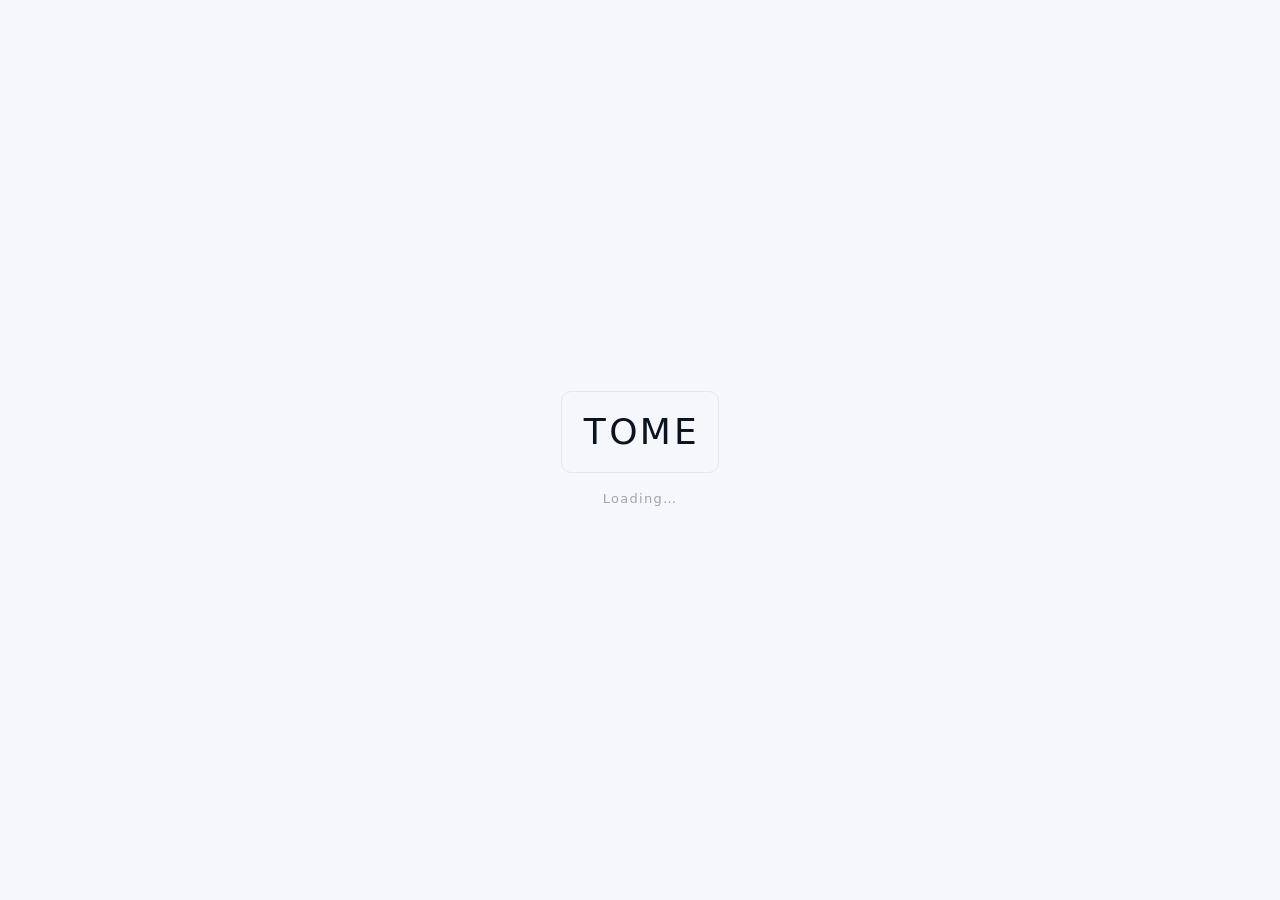
==== index.html @ 524db190 "tome v2.4.1" ====
<!doctype html>
<html lang="en">

<head>
  <meta charset="utf-8" />
  <meta name="viewport" content="width=device-width, initial-scale=1" />
  <title>Tome</title>

  <!-- Markdown parser: converts .md content into HTML -->
  <script src="libs/markdown-it.min.js"></script>

  <!-- Anchor plugin for markdown-it: auto-generates heading IDs for deep linking -->
  <script src="libs/markdownItAnchor.umd.js"></script>

  <!-- PDF generation libraries: html2pdf wraps html2canvas + jsPDF -->
  <script src="libs/html2pdf.bundle.min.js"></script>
  <script src="libs/html2canvas.min.js"></script>

  <!-- Favicon: set from tome.json branding.favicon on load -->
  <link id="favicon" rel="icon">

  <!-- Stylesheet for the app layout, sidebar, document viewer, and PDF export -->
  <link rel="stylesheet" type="text/css" href="styles.css?v=2.3.0">
</head>

<body>
  <!-- Full-screen splash overlay: covers everything until JS dismisses it -->
  <div id="tomeSplash" class="tome-overlay">
    <div class="splash-box">
      <span class="splash-letter cycling" data-target="T">&nbsp;</span>
      <span class="splash-letter cycling" data-target="O">&nbsp;</span>
      <span class="splash-letter cycling" data-target="M">&nbsp;</span>
      <span class="splash-letter cycling" data-target="E">&nbsp;</span>
    </div>
    <div class="tome-tagline">Loading&hellip;</div>
  </div>
  <script>
    // Letter-cycling splash animation — runs immediately before main JS loads
    (function () {
      const chars = "ABCDEFGHIJKLMNOPQRSTUVWXYZ";
      const letters = document.querySelectorAll(".splash-letter");
      const cycleMs = 50;       // Speed of each letter flip
      const stagger = 200;      // Delay between each letter resolving
      const startDelay = 100;   // Brief pause before cycling starts

      letters.forEach((el, i) => {
        const target = el.dataset.target;
        const resolveAt = startDelay + 400 + (i * stagger); // When this letter stops
        const startAt = startDelay;
        let interval;

        // Start cycling through random letters
        setTimeout(() => {
          interval = setInterval(() => {
            el.textContent = chars[Math.floor(Math.random() * chars.length)];
          }, cycleMs);
        }, startAt);

        // Stop cycling and land on the correct letter
        setTimeout(() => {
          clearInterval(interval);
          el.textContent = target;
          el.classList.remove("cycling");
          el.classList.add("resolved");
        }, resolveAt);
      });

      // After all letters resolve, tighten spacing into the final wordmark
      const lastResolve = startDelay + 400 + ((letters.length - 1) * stagger);
      setTimeout(() => {
        document.querySelector(".splash-box").classList.add("merged");
      }, lastResolve + 300);
    })();
  </script>

  <!-- Root layout: two-column grid (sidebar | main content) -->
  <div class="app">

    <!-- ===== SIDEBAR ===== -->
    <aside>

      <!-- Tome wordmark: subtle platform branding at the top of the sidebar -->
      <div class="tome-wordmark tome-nav">Tome</div>

      <!-- Branding: document title and classification label -->
      <div class="brand">
        <strong id="docTitle">Tome</strong>
        <span id="docMeta">Internal Use Only</span>
      </div>

      <!-- Book selector: dropdown populated from books.json, switches between manuals -->
      <div class="book-select">
        <select id="bookPicker"></select>
      </div>

      <!-- Search: filters policies by keyword, results appear below the input -->
      <div class="search">
        <input id="search" type="search" placeholder="Search…" autocomplete="off" />
        <div id="results" class="results"></div>
      </div>

      <!-- Navigation: dynamically built list of H1 groups and H2 policy links -->
      <div class="nav-toolbar">
        <button id="navToggleAll" class="nav-toggle-all" type="button" title="Expand all sections">Expand all</button>
      </div>
      <div id="nav"></div>

      <!-- Sidebar footer: version only -->
      <div class="sidebar-footer">
        <span id="platformVersion"></span>
      </div>
    </aside>

    <!-- ===== MAIN CONTENT AREA ===== -->
    <main>
      <div class="wrap">
        <div class="card">

          <!-- Top bar: hamburger (mobile), breadcrumb -->
          <div class="meta-bar">
            <button id="navHamburger" class="nav-hamburger" type="button" title="Menu">&#9776;</button>
            <div class="meta" id="meta"></div>
          </div>

          <!-- Rendered markdown content for the currently selected policy -->
          <article class="doc" id="view"></article>
        </div>
      </div>
    </main>
  </div>

  <!-- Mobile nav backdrop: shown when sidebar drawer is open -->
  <div id="navBackdrop" class="nav-backdrop" hidden></div>

  <!-- Settings button: fixed top-right with tube extending to screen edge -->
  <button id="settingsBtn" class="settings-btn-fixed" type="button" title="Settings"></button>

  <!-- Back to top button: appears when main content is scrolled down -->
  <button id="backToTop" class="back-to-top" type="button" title="Back to top">&#8679;</button>

  <!-- Settings panel: slides in from the right -->
  <div id="settingsBackdrop" class="settings-backdrop" hidden></div>
  <div id="settingsPanel" class="settings-panel" hidden>

    <!-- Panel header -->
    <div class="settings-header">
      <span class="settings-title">Settings</span>
      <button id="settingsClose" class="settings-close" type="button" title="Close">&times;</button>
    </div>

    <!-- Tabs -->
    <div class="settings-tabs">
      <button class="settings-tab active" data-tab="settings">Settings</button>
      <button class="settings-tab" data-tab="guide">Guide</button>
      <button class="settings-tab" data-tab="about">About</button>
    </div>

    <!-- Tab: Settings -->
    <div class="settings-content" id="tab-settings">
      <div class="settings-group">
        <label class="settings-label">Colour theme</label>
        <select id="themePicker" class="theme-picker" title="Colour theme"></select>
      </div>
      <div class="settings-group" id="brandPickerGroup">
        <label class="settings-label">Export brand</label>
        <select id="brandPicker" class="theme-picker" title="Export brand profile"></select>
      </div>
      <div class="settings-group">
        <label class="settings-label">Export</label>
        <div class="settings-export-btns">
          <button class="settings-action" data-export="policy-pdf">This page &rarr; PDF</button>
          <button class="settings-action" data-export="policy-md">This page &rarr; Markdown</button>
          <button class="settings-action" data-export="manual-pdf">Full manual &rarr; PDF</button>
          <button class="settings-action" data-export="manual-md">Full manual &rarr; Markdown</button>
        </div>
      </div>
    </div>

    <!-- Tab: Guide (accordion) -->
    <div class="settings-content" id="tab-guide" hidden>

      <!-- Authoring -->
      <div class="guide-accordion">
        <button class="guide-toggle" type="button">
          <span class="guide-toggle-title">Authoring for Tome</span>
          <span class="guide-toggle-desc">Document structure, metadata, headings, and markdown</span>
        </button>
        <div class="guide-body" hidden>
          <div class="settings-guide">
            <h4>Document metadata</h4>
            <p>The first non-empty lines before any heading are treated as metadata. Tome looks for:</p>
            <ul>
              <li>The <strong>first line</strong> of text becomes the document title (shown in the sidebar and browser
                tab)</li>
              <li>A line matching <code>VE.#</code> is captured as the document version</li>
            </ul>

            <h4>Heading hierarchy</h4>
            <table>
              <thead>
                <tr>
                  <th>Markdown</th>
                  <th>Tome uses it as</th>
                </tr>
              </thead>
              <tbody>
                <tr>
                  <td><code># Heading 1</code></td>
                  <td>Navigation group (collapsible section header)</td>
                </tr>
                <tr>
                  <td><code>## Heading 2</code></td>
                  <td>Page &mdash; each H2 becomes a separately viewable page</td>
                </tr>
                <tr>
                  <td><code>### &ndash; #####</code></td>
                  <td>In-page headings (auto-generates a table of contents)</td>
                </tr>
              </tbody>
            </table>

            <h4>Supported content</h4>
            <ul>
              <li>All standard Markdown: tables, code blocks, images, links, lists, blockquotes</li>
              <li>HTML passthrough is enabled &mdash; you can embed raw HTML if needed</li>
              <li>Deep links use the URL hash: <code>#section-heading-page-title</code></li>
            </ul>
          </div>
        </div>
      </div>

      <!-- Branding -->
      <div class="guide-accordion">
        <button class="guide-toggle" type="button">
          <span class="guide-toggle-title">Branding</span>
          <span class="guide-toggle-desc">Customise the title, favicon, splash screen, and PDF letterhead</span>
        </button>
        <div class="guide-body" hidden>
          <div class="settings-guide">
            <p>All branding is configured through <code>tome.json</code>. No source code changes are needed.</p>

            <h4>Sidebar &amp; browser tab</h4>
            <table>
              <thead>
                <tr>
                  <th>Key</th>
                  <th>What it controls</th>
                </tr>
              </thead>
              <tbody>
                <tr>
                  <td><code>branding.defaultTitle</code></td>
                  <td>The title shown in the sidebar and browser tab before a book loads (or as a fallback if the
                    markdown has no title)</td>
                </tr>
                <tr>
                  <td><code>branding.classification</code></td>
                  <td>The label beneath the title, e.g. &ldquo;Internal Use Only&rdquo; or &ldquo;Confidential&rdquo;
                  </td>
                </tr>
                <tr>
                  <td><code>branding.favicon</code></td>
                  <td>Path to the browser tab icon (SVG, PNG, or ICO)</td>
                </tr>
              </tbody>
            </table>

            <h4>Splash screen</h4>
            <p>On load, Tome shows a full-screen splash with the &ldquo;TOME&rdquo; wordmark. Control how long it stays
              visible:</p>
            <table>
              <thead>
                <tr>
                  <th>Key</th>
                  <th>What it controls</th>
                </tr>
              </thead>
              <tbody>
                <tr>
                  <td><code>splash.minDurationMs</code></td>
                  <td>Minimum splash duration in milliseconds (default: 2000)</td>
                </tr>
              </tbody>
            </table>
            <p>The splash always waits for the book manifest to load. If loading takes longer than the minimum, the
              splash stays until loading completes.</p>

            <h4>PDF letterhead</h4>
            <p>PDF export branding is configured through brand profiles in <code>export-branding/</code>. See the
              <strong>Export Branding</strong> section for details.
            </p>
            <p>For backwards compatibility, <code>tome.json</code> still supports <code>pdf.logo</code> and
              <code>pdf.footer</code> as a fallback when no brand profiles are configured.
            </p>

            <h4>Example</h4>
            <pre>{
  "branding": {
    "defaultTitle": "Company Handbook",
    "classification": "Internal Use Only",
    "favicon": "brand-icon.svg"
  },
  "pdf": {
    "logo": "company-logo.png",
    "footer": [
      "example.com | hello@example.com | 01onal 123 456",
      "Example Ltd, 1 High Street, London, EC1A 1BB",
      "Registered in England 12345678"
    ]
  },
  "splash": {
    "minDurationMs": 2500
  }
}</pre>
          </div>
        </div>
      </div>

      <!-- Media & Images -->
      <div class="guide-accordion">
        <button class="guide-toggle" type="button">
          <span class="guide-toggle-title">Media &amp; Images</span>
          <span class="guide-toggle-desc">How to organise and reference images in your books</span>
        </button>
        <div class="guide-body" hidden>
          <div class="settings-guide">
            <p>Tome automatically resolves image paths relative to the book&rsquo;s directory. Keep images alongside
              your markdown files.</p>

            <h4>Recommended structure</h4>
            <pre>Books/
  my-manual/
    manual.md
    diagram.png
    screenshot.png
  another-book/
    guide.md
    photo.jpg</pre>

            <h4>Referencing images</h4>
            <p>Just use the filename &mdash; no path prefix needed:</p>
            <pre>![My diagram](diagram.png)</pre>
            <p>Tome detects that the book lives at <code>Books/my-manual/manual.md</code> and resolves the image to
              <code>Books/my-manual/diagram.png</code>.
            </p>

            <h4>How it works</h4>
            <ul>
              <li>Image <code>src</code> and link <code>href</code> attributes are resolved after rendering</li>
              <li>Only relative paths are affected &mdash; absolute URLs, data URIs, and hash links are untouched</li>
              <li>This applies to the viewer, PDF export, and full-manual export</li>
            </ul>

            <h4>Books in the root directory</h4>
            <p>If a book file sits directly in the root (not in a subfolder), image paths are not modified. Place images
              alongside <code>index.html</code> in that case.</p>
          </div>
        </div>
      </div>

      <!-- Configuration -->
      <div class="guide-accordion">
        <button class="guide-toggle" type="button">
          <span class="guide-toggle-title">Configuration</span>
          <span class="guide-toggle-desc">books.json, tome.json, and platform settings</span>
        </button>
        <div class="guide-body" hidden>
          <div class="settings-guide">
            <h4>books.json</h4>
            <p>Lists the available books. The first entry is loaded by default.</p>
            <pre>[
  { "file": "Books/manual/manual.md", "title": "My Manual" },
  { "file": "Books/qms/qms.md",      "title": "Quality System" }
]</pre>

            <h4>tome.json</h4>
            <p>Controls platform branding and behaviour. All fields are optional.</p>
            <pre>{
  "branding": {
    "defaultTitle": "My Documentation",
    "classification": "Internal Use Only",
    "favicon": "my-icon.svg"
  },
  "pdf": {
    "logo": "logo.png",
    "footer": ["Line 1", "Line 2", "Line 3"]
  },
  "splash": {
    "minDurationMs": 2000
  }
}</pre>
            <table>
              <thead>
                <tr>
                  <th>Key</th>
                  <th>Purpose</th>
                </tr>
              </thead>
              <tbody>
                <tr>
                  <td><code>branding.defaultTitle</code></td>
                  <td>Fallback title if the markdown has none</td>
                </tr>
                <tr>
                  <td><code>branding.classification</code></td>
                  <td>Label shown below the title</td>
                </tr>
                <tr>
                  <td><code>branding.favicon</code></td>
                  <td>Path to the browser tab icon</td>
                </tr>
                <tr>
                  <td><code>pdf.logo</code></td>
                  <td>Fallback letterhead image (used when no brand profiles exist)</td>
                </tr>
                <tr>
                  <td><code>pdf.footer</code></td>
                  <td>Fallback footer text (used when no brand profiles exist)</td>
                </tr>
                <tr>
                  <td><code>splash.minDurationMs</code></td>
                  <td>Minimum splash screen duration in milliseconds</td>
                </tr>
              </tbody>
            </table>
          </div>
        </div>
      </div>

      <!-- PDF Export -->
      <div class="guide-accordion">
        <button class="guide-toggle" type="button">
          <span class="guide-toggle-title">PDF Export</span>
          <span class="guide-toggle-desc">How exports work, letterhead, and footer configuration</span>
        </button>
        <div class="guide-body" hidden>
          <div class="settings-guide">
            <h4>Single page export</h4>
            <p>Exports the currently viewed page as a PDF at 2&times; resolution with letterhead and footer.</p>

            <h4>Full manual export</h4>
            <p>Stitches every page into a single PDF with a cover page. A progress indicator shows pages processed.</p>

            <h4>Markdown export</h4>
            <p>Downloads the raw <code>.md</code> source &mdash; either the current page&rsquo;s markdown or the entire
              book file.</p>
          </div>
        </div>
      </div>

      <!-- Export Branding -->
      <div class="guide-accordion">
        <button class="guide-toggle" type="button">
          <span class="guide-toggle-title">Export Branding</span>
          <span class="guide-toggle-desc">Brand profiles for PDF exports: logos, footers, page sizes</span>
        </button>
        <div class="guide-body" hidden>
          <div class="settings-guide">
            <p>PDF exports use brand profiles stored in <code>export-branding/</code>. Each brand has its own directory
              with a configuration file and media assets.</p>

            <h4>Directory structure</h4>
            <pre>export-branding/
  brands.json
  default/
    brand.json
    media/
      letterhead_logo.png
  client-a/
    brand.json
    media/
      logo.png
      watermark.png</pre>

            <h4>brands.json</h4>
            <p>An array of brand directory names. The first entry is the default.</p>
            <pre>["default", "client-a"]</pre>

            <h4>brand.json</h4>
            <p>Each brand&rsquo;s configuration file. All fields are optional and fall back to sensible defaults.</p>
            <pre>{
  "label": "Client A Branded",
  "pageSize": "a4",
  "orientation": "portrait",
  "margins": {
    "top": 20, "right": 10,
    "bottom": 15, "left": 10
  },
  "header": {
    "logo": "media/logo.png",
    "logoWidth": 40,
    "logoAspect": 4.04,
    "x": 15, "y": 8
  },
  "footer": {
    "lines": [
      "Client A Corp",
      "123 Main Street",
      "Confidential"
    ],
    "fontSize": 9,
    "color": 80
  },
  "coverPage": true,
  "coverTitle": "Operations Manual"
}</pre>

            <table>
              <thead>
                <tr>
                  <th>Key</th>
                  <th>Purpose</th>
                </tr>
              </thead>
              <tbody>
                <tr>
                  <td><code>label</code></td>
                  <td>Display name in the brand picker dropdown</td>
                </tr>
                <tr>
                  <td><code>pageSize</code></td>
                  <td>PDF page size: <code>a4</code>, <code>letter</code>, or <code>legal</code></td>
                </tr>
                <tr>
                  <td><code>orientation</code></td>
                  <td><code>portrait</code> or <code>landscape</code></td>
                </tr>
                <tr>
                  <td><code>margins</code></td>
                  <td>Page margins in mm (top, right, bottom, left)</td>
                </tr>
                <tr>
                  <td><code>header.logo</code></td>
                  <td>Path to logo image, relative to the brand directory</td>
                </tr>
                <tr>
                  <td><code>header.logoWidth</code></td>
                  <td>Logo width in mm (default: 40)</td>
                </tr>
                <tr>
                  <td><code>header.logoAspect</code></td>
                  <td>Logo width-to-height ratio (default: 4.04)</td>
                </tr>
                <tr>
                  <td><code>header.x</code> / <code>header.y</code></td>
                  <td>Logo position in mm from the top-left corner</td>
                </tr>
                <tr>
                  <td><code>footer.lines</code></td>
                  <td>Array of up to 3 strings, centred at the bottom of each page</td>
                </tr>
                <tr>
                  <td><code>footer.fontSize</code></td>
                  <td>Footer text size in points (default: 9)</td>
                </tr>
                <tr>
                  <td><code>footer.color</code></td>
                  <td>Footer text colour as a greyscale value 0&ndash;255 (default: 80)</td>
                </tr>
                <tr>
                  <td><code>coverPage</code></td>
                  <td>Whether to include a cover page in full-manual export (default: true)</td>
                </tr>
                <tr>
                  <td><code>coverTitle</code></td>
                  <td>Override the cover page title (defaults to the document title)</td>
                </tr>
              </tbody>
            </table>

            <h4>Multiple brands</h4>
            <p>When two or more brands are defined in <code>brands.json</code>, a dropdown appears in the Settings
              &rarr; Export section. Select a brand before exporting to apply its letterhead, footer, and page settings.
            </p>

            <h4>Fallback</h4>
            <p>If <code>export-branding/brands.json</code> is missing or fails to load, Tome falls back to the PDF
              settings in <code>tome.json</code> (the <code>pdf.logo</code> and <code>pdf.footer</code> keys).</p>
          </div>
        </div>
      </div>

      <!-- Keyboard Shortcuts -->
      <div class="guide-accordion">
        <button class="guide-toggle" type="button">
          <span class="guide-toggle-title">Keyboard Shortcuts</span>
          <span class="guide-toggle-desc">Navigation and search shortcuts</span>
        </button>
        <div class="guide-body" hidden>
          <div class="settings-guide">
            <table>
              <thead>
                <tr>
                  <th>Key</th>
                  <th>Action</th>
                </tr>
              </thead>
              <tbody>
                <tr>
                  <td><code>/</code></td>
                  <td>Focus the search box</td>
                </tr>
                <tr>
                  <td><code>n</code></td>
                  <td>Go to the next page</td>
                </tr>
                <tr>
                  <td><code>p</code></td>
                  <td>Go to the previous page</td>
                </tr>
                <tr>
                  <td><code>Escape</code></td>
                  <td>Clear search / close settings panel</td>
                </tr>
              </tbody>
            </table>
          </div>
        </div>
      </div>

    </div>

    <!-- Tab: About -->
    <div class="settings-content" id="tab-about" hidden>
      <div class="settings-about">
        <div class="tome-wordmark" style="font-size:28px; margin-bottom:12px;">Tome</div>
        <table class="settings-about-table">
          <tbody>
            <tr>
              <td>Tome</td>
              <td id="aboutPlatformVersion"></td>
            </tr>
            <tr>
              <td>markdown-it</td>
              <td id="aboutMarkdownIt"></td>
            </tr>
            <tr>
              <td>markdown-it-anchor</td>
              <td id="aboutMarkdownItAnchor"></td>
            </tr>
            <tr>
              <td>html2pdf.js</td>
              <td id="aboutHtml2pdf"></td>
            </tr>
            <tr>
              <td>html2canvas</td>
              <td id="aboutHtml2canvas"></td>
            </tr>
          </tbody>
        </table>
        <button id="changelogBtn" class="changelog-btn" type="button">View changelog</button>
        <div class="settings-copyright">&copy; 2026 Jason Mcdill. All rights reserved.</div>
        <div class="settings-proprietary">Proprietary software. Unauthorised use, copying, or distribution is
          prohibited.</div>
      </div>

      <!-- Changelog sub-view (hidden by default, replaces about content) -->
      <div id="changelogView" class="changelog-view" hidden>
        <button id="changelogBack" class="changelog-back" type="button">&larr; Back</button>
        <div class="changelog-content">
          <h3>Changelog</h3>

          <h4>v2.4.1</h4>
          <ul>
            <li>Fixed issue with relative path resolution for images and links</li>
            <li>Moved books.json manifest to <code>TOME books/directory/</code></li>
            <li>Dan was to blame</li>
          </ul>

          <h4>v2.4.0</h4>
          <ul>
            <li>Migrated Tome to its own dedicated GitHub repository (<code>tome.md</code>)</li>
            <li>Flattened project structure: removed nested <code>TOME md/</code> directory so all files live at the
              repository root</li>
            <li>Updated version check URL to point to the new canonical location at
              <code>super-gill.github.io/tome.md/</code>
            </li>
          </ul>

          <h4>v2.3.0</h4>
          <ul>
            <li>Export branding profiles: PDF exports now use pluggable brand configurations stored in
              <code>export-branding/</code>
            </li>
            <li>Each brand has its own directory with a <code>brand.json</code> config and a <code>media/</code> folder
              for logos and assets</li>
            <li>Brand profiles control page size, orientation, margins, header logo, footer text, cover page, and cover
              title</li>
            <li>When multiple brands are configured, a dropdown appears in Settings &rarr; Export to select the active
              brand</li>
            <li>Falls back to <code>tome.json</code> PDF settings when no brand profiles are present (backwards
              compatible)</li>
            <li>Added Export Branding section to the Guide tab with full configuration reference</li>
          </ul>

          <h4>v2.2.0</h4>
          <ul>
            <li>Automatic update check: on load, Tome fetches <code>version.json</code> from the canonical published URL
              and compares it to the running version</li>
            <li>If a newer version is available, a dismissible banner appears at the bottom of the screen showing the
              current and latest versions</li>
            <li>Update check is non-blocking and fails silently &mdash; no impact on offline or air-gapped deployments
            </li>
            <li>Added <code>version.json</code> to the platform project for deployed instances to check against</li>
          </ul>

          <h4>v2.1.0</h4>
          <ul>
            <li>Settings button redesigned as a fixed pill-shaped tab in the top-right corner, rotated 90&deg; so the
              tube extends off the top edge of the screen &mdash; always visible while scrolling</li>
            <li>Settings button uses theme heading colour as background for contrast across all themes</li>
            <li>Gear icon rendered via CSS pseudo-element with counter-rotation to stay upright</li>
            <li>Code blocks (<code>pre</code>) now use theme tokens (<code>--bg</code>, <code>--text</code>,
              <code>--border</code>) instead of hardcoded colours
            </li>
            <li>Inline code now uses theme tokens (<code>--h1bg</code>, <code>--border</code>) instead of hardcoded
              colours</li>
            <li>Blockquote background switched from hardcoded colour to <code>--h1bg</code> theme token</li>
            <li>Added <code>.doc blockquote</code> base style: left border in heading colour, tinted background, rounded
              right corners</li>
            <li>Added <code>.doc ol</code> base style to match existing <code>ul</code> margin and spacing</li>
            <li>Fixed indentation for tables and ordered lists: uses <code>margin-left</code> instead of
              <code>padding-left</code> to preserve borders and number gutters
            </li>
            <li>Fixed indentation for code blocks (<code>pre</code>): <code>margin-left</code> override so
              <code>padding: 12px</code> no longer silently cancels the indent
            </li>
            <li>Fixed indentation for horizontal rules (<code>hr</code>): switched to <code>margin-left</code> since
              padding has no effect on void elements</li>
            <li>Fixed indentation for blockquotes: uses <code>margin-left</code> to shift the entire element (including
              left border) to the indent position</li>
          </ul>

          <h4>v2.0.0</h4>
          <ul>
            <li>Named the platform <strong>Tome</strong> with branded splash screen, wordmark, and loading overlay</li>
            <li>Settings panel (slide-out) with three tabs: Settings, Guide, About</li>
            <li>Guide tab with accordion-style expandable sections: Authoring, Branding, Media &amp; Images,
              Configuration, PDF Export, Keyboard Shortcuts</li>
            <li>About page showing platform and library versions, copyright, and proprietary notice</li>
            <li>Changelog accessible from About tab via &ldquo;View changelog&rdquo; button</li>
            <li>Colour themes: Dark, Light, Midnight, Ember, Forest, Sand, plus System auto-detect</li>
            <li>Theme picker dropdown with <code>data-tone</code> system for clean light/dark CSS overrides</li>
            <li>Export options (PDF and Markdown) for single page or full manual, accessible from settings</li>
            <li>PDF export progress overlay with live page counter</li>
            <li>Mobile responsive: hamburger menu with slide-out nav drawer (replaces 50/50 split)</li>
            <li>Collapsible nav sections with expand/collapse all toggle, collapsed by default</li>
            <li>Back to top button on scroll</li>
            <li>Keyboard navigation: <code>/</code> to search, <code>n</code>/<code>p</code> to move between pages</li>
            <li>In-page table of contents auto-generated from H3/H4/H5 headings</li>
            <li>Copy link icon on page headings for deep-linking</li>
            <li>Broken hash fallback with branded message</li>
            <li><code>tome.json</code> configuration file for branding, PDF settings, favicon, and splash duration</li>
            <li>Self-hosted libraries (markdown-it, markdown-it-anchor, html2pdf, html2canvas) &mdash; no CDN dependency
            </li>
            <li>Automatic image path resolution relative to book directory &mdash; images live alongside their markdown
              files</li>
            <li>Restructured Books directory: each book in its own subfolder with co-located images</li>
            <li>Print stylesheet hides all chrome, prints document content only</li>
            <li>Cache-busting via version query strings on JS and CSS</li>
            <li>Removed all Digital Origin branding from platform code &mdash; all branding now configurable via
              <code>tome.json</code>
            </li>
            <li>Genericised all user-facing language from &ldquo;policy&rdquo; to &ldquo;page&rdquo;</li>
            <li>Copyright and proprietary software notice (Jason Mcdill)</li>
            <li>Settings button moved to meta bar (top-right) for spatial proximity to panel</li>
            <li>Default book loaded from first entry in <code>books.json</code> rather than hardcoded filename</li>
          </ul>

          <h4>v1.4.0</h4>
          <ul>
            <li>Multi-book support: <code>books.json</code> manifest with dropdown book picker</li>
            <li>Dynamic book loading &mdash; first entry in manifest is the default</li>
            <li>Sidebar branding updates dynamically from loaded book metadata</li>
            <li>Platform versioning system introduced</li>
          </ul>

          <h4>v1.3.1</h4>
          <ul>
            <li>Rewrote PDF export engine using jsPDF bootstrap approach</li>
            <li>H2 title retained in single-page PDF exports</li>
            <li>Fixed canvas rendering issues in full-manual export</li>
          </ul>

          <h4>v1.3.0</h4>
          <ul>
            <li>Full-manual PDF export: all pages stitched into a single branded document</li>
            <li>Canvas-slicing approach for accurate A4 page breaks</li>
            <li>Letterhead header and footer stamped on every PDF page</li>
            <li>SVG favicon support</li>
          </ul>

          <h4>v1.2.0</h4>
          <ul>
            <li>Single-page PDF export with branded letterhead</li>
            <li>Collision-proof heading IDs (H1+H2 composite slugs)</li>
            <li>Meta bar with breadcrumb navigation</li>
          </ul>

          <h4>v1.1.0</h4>
          <ul>
            <li>Separated code into three files: <code>index.html</code>, <code>index.js</code>, <code>styles.css</code>
            </li>
            <li>Dynamic document metadata extraction (title, version from markdown)</li>
            <li>Indent system for nested content rendering</li>
            <li>CSS custom properties for theming groundwork</li>
          </ul>

          <h4>v1.0.0</h4>
          <ul>
            <li>Initial release: single-file application</li>
            <li>Markdown rendering via markdown-it with anchor plugin</li>
            <li>Sidebar navigation built from H1/H2 heading structure</li>
            <li>Hash-based routing for deep-linking to individual pages</li>
            <li>Full-text search with highlighted results</li>
            <li>Dark theme by default with system light preference support</li>
          </ul>
        </div>
      </div>
    </div>
  </div>

  <!-- Export progress overlay: shown during PDF generation -->
  <div id="exportProgress" class="export-progress" hidden>
    <div class="export-progress-inner">
      <div class="tome-wordmark">Tome</div>
      <div id="exportProgressText" class="export-progress-text">Exporting&hellip;</div>
    </div>
  </div>
</body>

<!-- Application logic: markdown parsing, navigation, search, PDF export -->
<script src="index.js?v=2.3.0"></script>

</html>
---- styles.css ----
/* ==========================================================================
   CSS CUSTOM PROPERTIES (DESIGN TOKENS)
   Default dark theme; additional themes applied via data-theme attribute.
   System preference (light/dark) honoured when no explicit theme is set.
   ========================================================================== */

/* --- Layout tokens (shared across all themes) --- */
:root {
    --radius: 14px;
    --sidebar: 340px;
    --maxw: 980px;
}

/* --- Dark (default) --- */
:root {
    --bg: #0b0f14;
    --panel: #0f1621;
    --text: #e6edf3;
    --muted: #9fb0c0;
    --border: #223043;
    --link: #7dd3fc;
    --heading: #7dd3fc;
    --shadow: 0 10px 25px rgba(0, 0, 0, 0.35);
    --h1bg: rgba(125, 211, 252, 0.08);
    --mark: rgba(255, 217, 102, 0.35);
}

/* --- Light — via system preference (when no explicit theme is set) --- */
@media (prefers-color-scheme: light) {
    :root:not([data-tone]) {
        --bg: #f5f7fb;
        --panel: #ffffff;
        --text: #0b1220;
        --muted: #475569;
        --border: #e2e8f0;
        --link: #0369a1;
        --heading: #0369a1;
        --shadow: 0 10px 25px rgba(2, 6, 23, 0.10);
        --h1bg: rgba(2, 132, 199, 0.07);
        --mark: rgba(255, 217, 102, 0.55);
    }
}

/* --- Light — explicit selection via theme picker --- */
:root[data-theme="light"] {
    --bg: #f5f7fb;
    --panel: #ffffff;
    --text: #0b1220;
    --muted: #475569;
    --border: #e2e8f0;
    --link: #0369a1;
    --heading: #0369a1;
    --shadow: 0 10px 25px rgba(2, 6, 23, 0.10);
    --h1bg: rgba(2, 132, 199, 0.07);
    --mark: rgba(255, 217, 102, 0.55);
}

/* --- Midnight — deep navy with teal accents --- */
:root[data-theme="midnight"] {
    --bg: #0a0e1a;
    --panel: #111827;
    --text: #e0e7ef;
    --muted: #8b9ec2;
    --border: #1e2d4a;
    --link: #67e8f9;
    --heading: #67e8f9;
    --shadow: 0 10px 25px rgba(0, 0, 0, 0.45);
    --h1bg: rgba(103, 232, 249, 0.08);
    --mark: rgba(103, 232, 249, 0.25);
}

/* --- Ember — warm dark with amber accents --- */
:root[data-theme="ember"] {
    --bg: #141010;
    --panel: #1c1614;
    --text: #f0e6df;
    --muted: #b8a08a;
    --border: #3a2a20;
    --link: #f59e0b;
    --heading: #f59e0b;
    --shadow: 0 10px 25px rgba(0, 0, 0, 0.40);
    --h1bg: rgba(245, 158, 11, 0.08);
    --mark: rgba(245, 158, 11, 0.25);
}

/* --- Forest — dark green with green accents --- */
:root[data-theme="forest"] {
    --bg: #0b120e;
    --panel: #111c15;
    --text: #dce8e0;
    --muted: #88a894;
    --border: #1e3327;
    --link: #4ade80;
    --heading: #4ade80;
    --shadow: 0 10px 25px rgba(0, 0, 0, 0.40);
    --h1bg: rgba(74, 222, 128, 0.08);
    --mark: rgba(74, 222, 128, 0.25);
}

/* --- Sand — warm light with earthy tones --- */
:root[data-theme="sand"] {
    --bg: #f7f3ee;
    --panel: #fffdf9;
    --text: #2c2418;
    --muted: #7a6e5d;
    --border: #e0d5c5;
    --link: #a16207;
    --heading: #a16207;
    --shadow: 0 10px 25px rgba(44, 36, 24, 0.10);
    --h1bg: rgba(161, 98, 7, 0.07);
    --mark: rgba(255, 217, 102, 0.45);
}

/* ==========================================================================
   BASE / RESET
   ========================================================================== */

html,
body {
    height: 100%;
}

body {
    margin: 0;
    background: var(--bg);
    color: var(--text);
    font: 14.5px/1.55 system-ui, -apple-system, Segoe UI, Roboto, Ubuntu, Cantarell, Noto Sans, Arial, sans-serif;
}

/* ==========================================================================
   APP LAYOUT
   Two-column grid: fixed-width sidebar | fluid main content.
   On small screens collapses to single column (see responsive section).
   ========================================================================== */

.app {
    height: 100%;
    display: grid;
    grid-template-columns: var(--sidebar) 1fr;
}

/* Sidebar: scrollable, subtle background tint */
aside {
    border-right: 1px solid var(--border);
    background: rgba(255, 255, 255, 0.02);
    overflow: auto;
    padding: 14px 10px;
}

/* Main content pane: independently scrollable */
main {
    overflow: auto;
}

/* Centres content within main, with max-width constraint */
.wrap {
    max-width: var(--maxw);
    margin: 18px auto;
    padding: 0 18px 40px;
}

/* ==========================================================================
   CARD
   The main content panel that holds the rendered policy.
   ========================================================================== */

.card {
    background: var(--panel);
    border: 1px solid var(--border);
    border-radius: var(--radius);
    box-shadow: var(--shadow);
    padding: 18px 18px 30px;
}

/* ==========================================================================
   META BAR
   Top bar inside the card: breadcrumb on the left, export buttons on the right.
   ========================================================================== */

.meta {
    color: var(--muted);
    font-size: 12px;
    margin: 0 0 8px;
}

.meta-bar {
    display: flex;
    align-items: center;
    justify-content: space-between;
    gap: 10px;
    margin: 0 0 8px;
}

/* ==========================================================================
   PDF EXPORT STYLES
   Applied to the off-screen staging container when generating PDFs.
   Forces a white background with print-friendly typography and pagination.
   ========================================================================== */

.pdf-export {
    background: #fff;
    color: #000;
    padding: 22px 24px;
    font: 12px/1.45 system-ui, -apple-system, Segoe UI, Roboto, Ubuntu, Cantarell, Noto Sans, Arial, sans-serif;
}

.pdf-export a {
    color: #0645ad;
    text-decoration: underline;
    word-break: break-word;
}

.pdf-export h1, .pdf-export h2, .pdf-export h3 {
    margin-top: 18px;
    margin-bottom: 8px;
}

.pdf-export p { margin: 0 0 10px; }
.pdf-export ul, .pdf-export ol { margin: 0 0 10px 20px; }
.pdf-export li { margin: 0 0 4px; }

/* PDF header block (title + subtitle at top of export) */
.pdf-export .pdf-header {
    border-bottom: 1px solid #ddd;
    padding-bottom: 10px;
    margin-bottom: 14px;
}

.pdf-export .pdf-title {
    font-size: 16px;
    font-weight: 800;
    margin: 0 0 4px;
}

.pdf-export .pdf-subtitle {
    font-size: 12px;
    margin: 0;
    color: #444;
}

/* Prevent headings from being stranded at the bottom of a page */
.pdf-export h1,
.pdf-export h2,
.pdf-export h3,
.pdf-export h4,
.pdf-export h5 {
    color: #000;
    break-after: avoid-page;
    page-break-after: avoid;
}

/* Keep the first paragraph/list after a heading on the same page */
.pdf-export h2 + p,
.pdf-export h3 + p,
.pdf-export h4 + p,
.pdf-export h2 + ul,
.pdf-export h3 + ul,
.pdf-export h4 + ul,
.pdf-export h2 + ol,
.pdf-export h3 + ol,
.pdf-export h4 + ol {
    break-before: avoid-page;
    page-break-before: avoid;
}

/* Prevent content blocks from being split across pages */
.pdf-export p,
.pdf-export li,
.pdf-export blockquote,
.pdf-export pre,
.pdf-export code,
.pdf-export table,
.pdf-export img,
.pdf-export figure {
    break-inside: avoid;
    page-break-inside: avoid;
}

.pdf-export img {
    max-width: 100%;
    height: auto;
}

.pdf-export table {
    border-collapse: collapse;
    width: 100%;
}

/* Repeat table headers on each page */
.pdf-export thead { display: table-header-group; }
.pdf-export tfoot { display: table-footer-group; }

.pdf-export th,
.pdf-export td {
    border: 1px solid #ddd;
    padding: 6px 8px;
    vertical-align: top;
}

.pdf-export pre,
.pdf-export code {
    background: #f6f8fa;
    border: 1px solid #e5e7eb;
}

/* ==========================================================================
   SIDEBAR: BRAND
   Document title and classification label at the top of the sidebar.
   ========================================================================== */

.brand {
    padding: 6px 10px 10px;
    border-bottom: 1px solid var(--border);
    margin-bottom: 10px;
}

.brand strong {
    display: block;
    font-size: 14px;
}

.brand span {
    color: var(--muted);
    font-size: 12px;
}

/* ==========================================================================
   SIDEBAR: BOOK SELECTOR
   Dropdown to switch between different .md manuals (e.g. manual.md, qms.md).
   ========================================================================== */

.book-select {
    padding: 10px;
    border-bottom: 1px solid var(--border);
    margin: 0 0 0;
}

.book-select select {
    width: 100%;
    box-sizing: border-box;
    padding: 9px 10px;
    border-radius: 12px;
    border: 1px solid var(--border);
    background: rgba(255, 255, 255, 0.03);
    color: var(--text);
    outline: none;
    font-size: 13px;
    cursor: pointer;
    /* Remove native dropdown arrow and replace with custom SVG chevron */
    appearance: none;
    -webkit-appearance: none;
    background-image: url("data:image/svg+xml,%3Csvg xmlns='http://www.w3.org/2000/svg' width='12' height='12' viewBox='0 0 12 12'%3E%3Cpath fill='%239fb0c0' d='M2 4l4 4 4-4'/%3E%3C/svg%3E");
    background-repeat: no-repeat;
    background-position: right 10px center;
    padding-right: 28px;
}

/* Light-mode override: darker chevron arrow for visibility */
@media (prefers-color-scheme: light) {
    :root:not([data-theme="dark"]) .book-select select {
        background-color: rgba(2, 6, 23, 0.02);
        background-image: url("data:image/svg+xml,%3Csvg xmlns='http://www.w3.org/2000/svg' width='12' height='12' viewBox='0 0 12 12'%3E%3Cpath fill='%23475569' d='M2 4l4 4 4-4'/%3E%3C/svg%3E");
        background-repeat: no-repeat;
        background-position: right 10px center;
    }
}

:root[data-theme="light"] .book-select select {
    background-color: rgba(2, 6, 23, 0.02);
    background-image: url("data:image/svg+xml,%3Csvg xmlns='http://www.w3.org/2000/svg' width='12' height='12' viewBox='0 0 12 12'%3E%3Cpath fill='%23475569' d='M2 4l4 4 4-4'/%3E%3C/svg%3E");
    background-repeat: no-repeat;
    background-position: right 10px center;
}

/* Dropdown option styling to match theme */
.book-select select option {
    background: var(--panel);
    color: var(--text);
}

/* ==========================================================================
   SIDEBAR: SEARCH
   Full-text search input and results list.
   ========================================================================== */

.search {
    padding: 10px;
    border-bottom: 1px solid var(--border);
    margin: 0 0 10px;
}

.search input {
    width: 100%;
    box-sizing: border-box;
    padding: 9px 10px;
    border-radius: 12px;
    border: 1px solid var(--border);
    background: rgba(255, 255, 255, 0.03);
    color: var(--text);
    outline: none;
}

@media (prefers-color-scheme: light) {
    :root:not([data-theme="dark"]) .search input {
        background: rgba(2, 6, 23, 0.02);
    }
}

:root[data-theme="light"] .search input {
    background: rgba(2, 6, 23, 0.02);
}

.search input::placeholder {
    color: rgba(159, 176, 192, 0.8);
}

/* Results container: hidden by default, shown when search has input */
.results {
    margin-top: 10px;
    display: none;
}

.results.on {
    display: block;
}

/* Match count label */
.results .count {
    font-size: 12px;
    color: var(--muted);
    margin: 0 0 8px;
}

/* Individual search result item */
.result {
    display: block;
    text-decoration: none;
    color: var(--text);
    padding: 8px 10px;
    border-radius: 12px;
    border: 1px solid transparent;
    margin: 6px 0;
    background: rgba(255, 255, 255, 0.02);
}

.result:hover {
    border-color: rgba(125, 211, 252, 0.35);
    background: rgba(125, 211, 252, 0.06);
}

/* Result title */
.result strong {
    display: block;
    font-size: 13px;
    margin-bottom: 2px;
}

/* Result snippet / breadcrumb */
.result small {
    display: block;
    color: var(--muted);
    font-size: 12px;
    line-height: 1.35;
}

/* ==========================================================================
   SIDEBAR: NAVIGATION
   H1 groups (section headers) and H2 links (individual policies).
   ========================================================================== */

.nav-toolbar {
    display: flex;
    justify-content: flex-end;
    padding: 0 10px;
}

.nav-toggle-all {
    appearance: none;
    background: none;
    border: none;
    color: var(--muted);
    font-size: 11px;
    cursor: pointer;
    padding: 2px 0;
    opacity: 0.7;
    font-family: inherit;
}

.nav-toggle-all:hover {
    color: var(--link);
    opacity: 1;
}

/* H1 section header in the nav */
.nav-h1 {
    margin: 10px 6px 6px;
    padding: 6px 10px;
    border-radius: 10px;
    border: 1px solid var(--border);
    background: var(--h1bg);
    font-size: 12.5px;
    font-weight: 700;
    color: var(--text);
}

/* H2 policy link in the nav */
.nav-h2 {
    display: block;
    text-decoration: none;
    color: var(--text);
    padding: 6px 10px;
    border-radius: 10px;
    border: 1px solid transparent;
    margin: 2px 6px;
    font-size: 13.5px;
}

.nav-h2:hover {
    border-color: rgba(125, 211, 252, 0.35);
    background: rgba(125, 211, 252, 0.06);
}

/* Currently selected policy */
.nav-h2.active {
    border-color: rgba(125, 211, 252, 0.55);
    background: rgba(125, 211, 252, 0.10);
}

/* ==========================================================================
   SIDEBAR: PLATFORM VERSION FOOTER
   Subtle version label pinned to the bottom of the sidebar content.
   ========================================================================== */

.sidebar-footer {
    margin-top: 14px;
    padding: 10px 10px 4px;
    border-top: 1px solid var(--border);
    font-size: 11px;
    color: var(--muted);
    opacity: 0.6;
    display: flex;
    align-items: center;
    justify-content: space-between;
}

/* ==========================================================================
   DOCUMENT CONTENT (.doc)
   Styles for the rendered markdown inside the main content area.
   ========================================================================== */

/* --- Heading sizes --- */

.doc h1 {
    font-size: 36px;
    margin: 0 0 10px;
}

.doc h2 {
    font-size: 36px;
    margin: 18px 0 8px;
}

.doc h3 {
    font-size: 22px;
    margin: 16px 0 6px;
}

.doc h4 {
    font-size: 20px;
    margin: 16px 0 6px;
}

.doc h5 {
    font-size: 18px;
    margin: 16px 0 6px;
}

/* Heading colour and subtle glow effect */
.doc h1,
.doc h2,
.doc h3,
.doc h4,
.doc h5,
.doc h6 {
    color: var(--heading);
    text-shadow: 0 0 0.6px rgba(125, 211, 252, 0.65);
}

/* --- Indentation levels ---
   Applied by JS (applyIndent) based on heading hierarchy.
   H3 content gets indent 1, H4 gets indent 2, H5/H6 gets indent 3.
   Tables and ordered lists use margin-left instead of padding-left
   so their internal formatting (borders, number gutters) stays intact. */

.doc [data-indent="1"] {
    padding-left: 20px;
}

.doc [data-indent="2"] {
    padding-left: 35px;
}

.doc [data-indent="3"] {
    padding-left: 50px;
}

/* Tables: margin-left keeps the table border/background whole */
.doc table[data-indent="1"] { padding-left: 0; margin-left: 20px; width: calc(100% - 20px); }
.doc table[data-indent="2"] { padding-left: 0; margin-left: 35px; width: calc(100% - 35px); }
.doc table[data-indent="3"] { padding-left: 0; margin-left: 50px; width: calc(100% - 50px); }

/* Ordered lists: margin-left preserves the number gutter */
.doc ol[data-indent="1"] { padding-left: 0; margin-left: 38px; }
.doc ol[data-indent="2"] { padding-left: 0; margin-left: 53px; }
.doc ol[data-indent="3"] { padding-left: 0; margin-left: 68px; }

/* Code blocks: margin-left so padding: 12px inside is not overridden */
.doc pre[data-indent="1"] { padding-left: 12px; margin-left: 20px; }
.doc pre[data-indent="2"] { padding-left: 12px; margin-left: 35px; }
.doc pre[data-indent="3"] { padding-left: 12px; margin-left: 50px; }

/* Horizontal rules: void elements ignore padding, need margin-left */
.doc hr[data-indent="1"] { padding-left: 0; margin-left: 20px; }
.doc hr[data-indent="2"] { padding-left: 0; margin-left: 35px; }
.doc hr[data-indent="3"] { padding-left: 0; margin-left: 50px; }

/* Blockquotes: margin-left keeps the left border at the indent position */
.doc blockquote[data-indent="1"] { padding-left: 16px; margin-left: 20px; }
.doc blockquote[data-indent="2"] { padding-left: 16px; margin-left: 35px; }
.doc blockquote[data-indent="3"] { padding-left: 16px; margin-left: 50px; }

/* --- Block elements --- */

.doc p {
    margin: 10px 0;
}

.doc ul {
    margin: 8px 0 8px 18px;
}

.doc ol {
    margin: 8px 0 8px 18px;
}

.doc li {
    margin: 4px 0;
}

.doc a {
    color: var(--link);
}

/* Blockquote base style */
.doc blockquote {
    margin: 12px 0;
    padding: 8px 16px;
    border-left: 3px solid var(--heading);
    background: var(--h1bg);
    border-radius: 0 8px 8px 0;
}

.doc blockquote p:first-child { margin-top: 0; }
.doc blockquote p:last-child  { margin-bottom: 0; }

/* Code blocks (fenced / pre) */
.doc pre {
    background: var(--bg);
    color: var(--text);
    padding: 12px;
    border-radius: 12px;
    overflow: auto;
    border: 1px solid var(--border);
}

/* Inline code */
.doc code {
    background: var(--h1bg);
    border: 1px solid var(--border);
    padding: 1px 6px;
    border-radius: 8px;
    font-family: ui-monospace, SFMono-Regular, Menlo, Monaco, Consolas, "Liberation Mono", monospace;
    font-size: 0.92em;
}

/* --- Tables --- */

.doc table {
    width: 100%;
    border-collapse: separate;
    border-spacing: 0;
    margin: 12px 0;
    border-radius: 12px;
    overflow: hidden;
    border: 1px solid rgba(255, 255, 255, 0.14);
    background: rgba(255, 255, 255, 0.02);
}

@media (prefers-color-scheme: light) {
    :root:not([data-tone]) .doc table {
        border: 1px solid rgba(2, 6, 23, 0.14);
        background: rgba(2, 6, 23, 0.02);
    }
}

:root[data-tone="light"] .doc table {
    border: 1px solid rgba(2, 6, 23, 0.14);
    background: rgba(2, 6, 23, 0.02);
}

.doc th,
.doc td {
    padding: 8px 10px;
    vertical-align: top;
    border-right: 1px solid rgba(255, 255, 255, 0.12);
    border-bottom: 1px solid rgba(255, 255, 255, 0.12);
}

@media (prefers-color-scheme: light) {

    :root:not([data-tone]) .doc th,
    :root:not([data-tone]) .doc td {
        border-right: 1px solid rgba(2, 6, 23, 0.12);
        border-bottom: 1px solid rgba(2, 6, 23, 0.12);
    }
}

:root[data-tone="light"] .doc th,
:root[data-tone="light"] .doc td {
    border-right: 1px solid rgba(2, 6, 23, 0.12);
    border-bottom: 1px solid rgba(2, 6, 23, 0.12);
}

/* Remove bottom border on last row, right border on last column */
.doc tr:last-child td {
    border-bottom: none;
}

.doc th:last-child,
.doc td:last-child {
    border-right: none;
}

/* Table header row */
.doc th {
    background: rgba(125, 211, 252, 0.14);
    font-weight: 700;
    text-align: left;
}

/* Zebra-striped rows */
.doc tbody tr:nth-child(even) td {
    background: rgba(255, 255, 255, 0.02);
}

@media (prefers-color-scheme: light) {
    :root:not([data-tone]) .doc tbody tr:nth-child(even) td {
        background: rgba(2, 6, 23, 0.02);
    }
}

:root[data-tone="light"] .doc tbody tr:nth-child(even) td {
    background: rgba(2, 6, 23, 0.02);
}

/* --- Images --- */

.doc img {
    max-width: 100%;
    height: auto;
    border-radius: 12px;
    border: 1px solid var(--border);
    background: rgba(0, 0, 0, 0.10);
}

/* --- Search highlight (mark) --- */

.doc mark {
    background: var(--mark);
    color: inherit;
    padding: 0 2px;
    border-radius: 4px;
}

/* ==========================================================================
   COLLAPSIBLE NAV SECTIONS
   H1 headers toggle visibility of their child H2 links.
   ========================================================================== */

/* Chevron indicator on H1 headers */
.nav-h1 {
    cursor: pointer;
    user-select: none;
    display: flex;
    align-items: center;
    justify-content: space-between;
}

.nav-h1::after {
    content: "";
    display: inline-block;
    width: 0;
    height: 0;
    border-left: 4px solid transparent;
    border-right: 4px solid transparent;
    border-top: 5px solid var(--muted);
    transition: transform 0.2s ease;
    flex-shrink: 0;
    margin-left: 6px;
}

/* Collapsed state: chevron rotated to point right */
.nav-h1.collapsed::after {
    transform: rotate(-90deg);
}

/* Container for H2 links within a group */
.nav-group {
    overflow: hidden;
    transition: max-height 0.25s ease;
}

.nav-group.collapsed {
    max-height: 0 !important;
}

/* ==========================================================================
   BACK TO TOP BUTTON
   Fixed button that scrolls main content to the top.
   ========================================================================== */

.back-to-top {
    position: fixed;
    bottom: 24px;
    right: 24px;
    width: 40px;
    height: 40px;
    border-radius: 50%;
    border: 1px solid var(--border);
    background: var(--panel);
    color: var(--text);
    font-size: 20px;
    line-height: 1;
    cursor: pointer;
    opacity: 0;
    pointer-events: none;
    transition: opacity 0.2s ease, transform 0.2s ease;
    box-shadow: var(--shadow);
    z-index: 100;
    display: flex;
    align-items: center;
    justify-content: center;
}

.back-to-top.visible {
    opacity: 1;
    pointer-events: auto;
}

.back-to-top:hover {
    border-color: rgba(125, 211, 252, 0.55);
    background: rgba(125, 211, 252, 0.08);
}

.back-to-top:active {
    transform: translateY(1px);
}

/* ==========================================================================
   THEME PICKER
   Dropdown selector in the sidebar footer for colour themes.
   ========================================================================== */

.theme-picker {
    appearance: none;
    -webkit-appearance: none;
    border: 1px solid var(--border);
    background: rgba(255, 255, 255, 0.04);
    color: var(--muted);
    font-size: 11px;
    padding: 3px 8px;
    border-radius: 6px;
    cursor: pointer;
    flex-shrink: 0;
    font-family: inherit;
}

.theme-picker:hover {
    border-color: rgba(125, 211, 252, 0.55);
    color: var(--text);
}

.theme-picker option {
    background: var(--panel);
    color: var(--text);
}

/* ==========================================================================
   IN-POLICY TABLE OF CONTENTS
   Auto-generated ToC from H3/H4/H5 headings within the rendered policy.
   ========================================================================== */

.policy-toc {
    border: 1px solid var(--border);
    border-radius: 12px;
    background: rgba(125, 211, 252, 0.04);
    padding: 12px 16px;
    margin: 12px 0 20px;
    font-size: 13px;
}

.policy-toc-title {
    font-weight: 700;
    font-size: 12px;
    color: var(--muted);
    text-transform: uppercase;
    letter-spacing: 0.5px;
    margin: 0 0 8px;
}

.policy-toc a {
    display: block;
    color: var(--link);
    text-decoration: none;
    padding: 2px 0;
    line-height: 1.4;
}

.policy-toc a:hover {
    text-decoration: underline;
}

/* Indent levels for sub-headings in the ToC */
.policy-toc a[data-level="4"] {
    padding-left: 16px;
}

.policy-toc a[data-level="5"] {
    padding-left: 32px;
}

/* ==========================================================================
   COPY / SHARE LINK ICON
   Small link icon next to the H2 heading for copying the deep link.
   ========================================================================== */

.heading-link {
    display: inline-block;
    margin-left: 8px;
    color: var(--muted);
    opacity: 0;
    cursor: pointer;
    font-size: 0.6em;
    vertical-align: middle;
    text-decoration: none;
    transition: opacity 0.15s ease, color 0.15s ease;
}

.doc h2:hover .heading-link,
.heading-link:focus {
    opacity: 0.7;
}

.heading-link:hover {
    opacity: 1 !important;
    color: var(--link);
}

/* Brief "Copied!" tooltip feedback */
.heading-link.copied::after {
    content: "Copied!";
    position: absolute;
    margin-left: 6px;
    font-size: 11px;
    color: var(--muted);
    white-space: nowrap;
}

/* ==========================================================================
   TOME BRANDING
   Shared wordmark used on the loading splash and fallback pages.
   ========================================================================== */

.tome-wordmark {
    font-size: 42px;
    font-weight: 300;
    letter-spacing: 0.3em;
    text-transform: uppercase;
    color: var(--text);
    opacity: 0.55;
    margin: 0 0 4px;
    user-select: none;
    text-align: center;
}

.tome-nav {
    font-size: 18px;
    padding: 12px 0 4px;
    margin: 0;
}

/* --- Full-screen splash overlay: covers the entire viewport on load --- */

.tome-overlay {
    position: fixed;
    inset: 0;
    z-index: 9999;
    display: flex;
    flex-direction: column;
    align-items: center;
    justify-content: center;
    background: var(--bg);
    transition: opacity 0.4s ease;
}

.tome-overlay.dismissed {
    opacity: 0;
    pointer-events: none;
}

/* --- Splash animation --- */

.splash-box {
    display: flex;
    align-items: center;
    justify-content: center;
    gap: 20px;
    border: 1px solid var(--border);
    border-radius: 6px;
    background: rgba(255, 255, 255, 0.03);
    padding: 20px 28px;
    margin: 0 0 16px;
    transition: gap 0.5s ease, padding 0.5s ease, border-radius 0.5s ease;
}

.splash-letter {
    font-size: 36px;
    font-weight: 300;
    color: var(--text);
    opacity: 0.7;
    display: inline-block;
    min-width: 0.7em;
    text-align: center;
    transition: opacity 0.2s;
}

.splash-letter.resolved {
    opacity: 1;
}

.splash-letter.cycling {
    opacity: 0.4;
}

/* --- Merge: letters tighten into the final wordmark --- */

.splash-box.merged {
    gap: 2px;
    padding: 12px 20px;
    border-radius: 10px;
}

.splash-box.merged .splash-letter {
    animation: splashPulse 1.6s ease-in-out 0.5s infinite;
}

@keyframes splashPulse {
    0%, 100% { opacity: 0.6; }
    50%      { opacity: 1; }
}

.tome-tagline {
    font-size: 13px;
    color: var(--muted);
    opacity: 0;
    letter-spacing: 0.1em;
    animation: taglineFadeIn 0.4s ease 0.8s forwards;
}

@keyframes tomeFadeIn {
    from { opacity: 0; }
    to   { opacity: 1; }
}

@keyframes taglineFadeIn {
    from { opacity: 0; transform: translateY(4px); }
    to   { opacity: 0.5; transform: translateY(0); }
}

/* ==========================================================================
   BROKEN HASH FALLBACK
   Notice shown when a URL hash doesn't match any known policy.
   ========================================================================== */

.hash-fallback {
    text-align: center;
    padding: 40px 20px;
    color: var(--muted);
}

.hash-fallback .tome-wordmark {
    margin-bottom: 12px;
}

.hash-fallback-title {
    font-size: 20px;
    font-weight: 700;
    color: var(--text);
    margin: 0 0 8px;
}

.hash-fallback-detail {
    font-size: 14px;
    margin: 0 0 16px;
}

.hash-fallback-action {
    display: inline-block;
    padding: 8px 16px;
    border: 1px solid var(--border);
    border-radius: 12px;
    color: var(--link);
    text-decoration: none;
    font-size: 13px;
    cursor: pointer;
    background: none;
}

.hash-fallback-action:hover {
    border-color: rgba(125, 211, 252, 0.55);
    background: rgba(125, 211, 252, 0.06);
}

/* ==========================================================================
   HAMBURGER BUTTON
   Hidden on desktop, shown on mobile in the meta bar.
   ========================================================================== */

.nav-hamburger {
    display: none;
    appearance: none;
    background: none;
    border: none;
    color: var(--muted);
    font-size: 20px;
    cursor: pointer;
    padding: 4px;
    line-height: 1;
    flex-shrink: 0;
    opacity: 0.6;
}

.nav-hamburger:hover {
    color: var(--text);
    opacity: 1;
}

/* Mobile nav backdrop */
.nav-backdrop {
    position: fixed;
    inset: 0;
    z-index: 8000;
    background: rgba(0, 0, 0, 0.4);
    backdrop-filter: blur(2px);
}

.nav-backdrop[hidden] {
    display: none;
}

/* ==========================================================================
   RESPONSIVE
   On screens narrower than 980px, sidebar becomes a slide-out drawer.
   ========================================================================== */

@media (max-width: 980px) {
    .app {
        grid-template-columns: 1fr;
    }

    /* Sidebar becomes a fixed left drawer */
    aside {
        position: fixed;
        top: 0;
        left: 0;
        bottom: 0;
        width: 300px;
        max-width: 85vw;
        max-height: none;
        z-index: 8001;
        background: var(--panel);
        border-right: 1px solid var(--border);
        box-shadow: 4px 0 20px rgba(0, 0, 0, 0.3);
        transform: translateX(-100%);
        transition: transform 0.25s ease;
        overflow-y: auto;
    }

    aside.drawer-open {
        transform: translateX(0);
    }

    /* Show hamburger on mobile */
    .nav-hamburger {
        display: block;
    }
}

/* ==========================================================================
   PRINT
   Hides chrome and renders only the document content for Ctrl+P.
   ========================================================================== */

/* ==========================================================================
   SETTINGS PANEL
   Slide-out panel from the right with tabs for Settings, Guide, About.
   ========================================================================== */

/* --- Fixed settings button: top-right pill with tube to screen edge --- */

.settings-btn-fixed {
    position: fixed;
    top: -10px;
    right: 6px;
    z-index: 200;
    appearance: none;
    height: 50px;
    width: 90px;
    padding: 0 20px 0 18px;
    border: 2px solid var(--border);
    border-radius: 25px;
    background: var(--heading);
    color: var(--bg);
    font-size: 24px;
    line-height: 1;
    cursor: pointer;
    display: flex;
    align-items: center;
    justify-content: flex-end;
    box-shadow: -3px 3px 14px rgba(0, 0, 0, 0.4);
    opacity: 0.85;
    transform: rotate(90deg);
    transform-origin: center center;
    transition: opacity 0.2s, color 0.2s, background 0.2s, border-color 0.2s, box-shadow 0.2s;
}

/* Keep the gear icon upright */
.settings-btn-fixed::before {
    content: "\2699";
    display: block;
    transform: rotate(-90deg);
}

.settings-btn-fixed:hover {
    opacity: 1;
    color: var(--heading);
    background: var(--h1bg);
    border-color: var(--heading);
    box-shadow: -4px 4px 18px rgba(0, 0, 0, 0.5);
}

.settings-backdrop {
    position: fixed;
    inset: 0;
    z-index: 9000;
    background: rgba(0, 0, 0, 0.4);
    backdrop-filter: blur(2px);
}

.settings-backdrop[hidden] {
    display: none;
}

.settings-panel {
    position: fixed;
    top: 0;
    right: 0;
    bottom: 0;
    width: 400px;
    max-width: 90vw;
    z-index: 9001;
    background: var(--panel);
    border-left: 1px solid var(--border);
    box-shadow: -4px 0 20px rgba(0, 0, 0, 0.3);
    display: flex;
    flex-direction: column;
    transform: translateX(100%);
    transition: transform 0.25s ease;
    overflow: hidden;
}

.settings-panel[hidden] {
    display: flex;
    transform: translateX(100%);
    pointer-events: none;
    visibility: hidden;
}

.settings-panel.open {
    transform: translateX(0);
    visibility: visible;
    pointer-events: auto;
}

.settings-header {
    display: flex;
    align-items: center;
    justify-content: space-between;
    padding: 16px 20px 12px;
    border-bottom: 1px solid var(--border);
    flex-shrink: 0;
}

.settings-title {
    font-size: 16px;
    font-weight: 700;
    color: var(--text);
}

.settings-close {
    appearance: none;
    background: none;
    border: none;
    color: var(--muted);
    font-size: 22px;
    cursor: pointer;
    padding: 0;
    line-height: 1;
}

.settings-close:hover {
    color: var(--text);
}

/* --- Tabs --- */

.settings-tabs {
    display: flex;
    border-bottom: 1px solid var(--border);
    flex-shrink: 0;
}

.settings-tab {
    flex: 1;
    appearance: none;
    background: none;
    border: none;
    border-bottom: 2px solid transparent;
    color: var(--muted);
    font-size: 12.5px;
    font-family: inherit;
    padding: 10px 0;
    cursor: pointer;
    transition: color 0.15s, border-color 0.15s;
}

.settings-tab:hover {
    color: var(--text);
}

.settings-tab.active {
    color: var(--link);
    border-bottom-color: var(--link);
}

/* --- Tab content --- */

.settings-content {
    flex: 1;
    overflow-y: auto;
    padding: 20px;
}

.settings-content[hidden] {
    display: none;
}

.settings-group {
    margin: 0 0 20px;
}

.settings-label {
    display: block;
    font-size: 11px;
    font-weight: 700;
    text-transform: uppercase;
    letter-spacing: 0.08em;
    color: var(--muted);
    margin: 0 0 8px;
}

.settings-group .theme-picker {
    width: 100%;
    padding: 8px 10px;
    font-size: 13px;
    border-radius: 8px;
}

/* --- Export buttons in settings --- */

.settings-export-btns {
    display: flex;
    flex-direction: column;
    gap: 6px;
}

.settings-action {
    appearance: none;
    background: rgba(255, 255, 255, 0.04);
    border: 1px solid var(--border);
    color: var(--text);
    padding: 8px 12px;
    border-radius: 8px;
    font-size: 12.5px;
    font-family: inherit;
    cursor: pointer;
    text-align: left;
}

.settings-action:hover {
    border-color: var(--link);
    background: rgba(125, 211, 252, 0.06);
}

/* --- Guide tab --- */

.settings-guide h3 {
    font-size: 16px;
    font-weight: 700;
    color: var(--text);
    margin: 0 0 10px;
}

.settings-guide h4 {
    font-size: 13px;
    font-weight: 700;
    color: var(--heading);
    margin: 18px 0 6px;
}

.settings-guide p {
    font-size: 13px;
    line-height: 1.5;
    color: var(--text);
    margin: 0 0 8px;
}

.settings-guide ul {
    font-size: 13px;
    line-height: 1.5;
    color: var(--text);
    padding-left: 20px;
    margin: 0 0 8px;
}

.settings-guide li {
    margin: 0 0 4px;
}

.settings-guide code {
    background: rgba(255, 255, 255, 0.06);
    padding: 1px 5px;
    border-radius: 4px;
    font-size: 12px;
}

.settings-guide pre {
    background: rgba(255, 255, 255, 0.04);
    border: 1px solid var(--border);
    border-radius: 8px;
    padding: 10px 12px;
    font-size: 12px;
    overflow-x: auto;
    margin: 0 0 8px;
}

.settings-guide table {
    width: 100%;
    border-collapse: collapse;
    font-size: 13px;
    margin: 0 0 8px;
}

.settings-guide th,
.settings-guide td {
    text-align: left;
    padding: 6px 8px;
    border-bottom: 1px solid var(--border);
}

.settings-guide th {
    font-weight: 700;
    color: var(--heading);
}

/* --- Guide accordion --- */

.guide-accordion {
    border: 1px solid var(--border);
    border-radius: 8px;
    margin: 0 0 6px;
    overflow: hidden;
}

.guide-toggle {
    appearance: none;
    background: rgba(255, 255, 255, 0.04);
    border: none;
    width: 100%;
    padding: 12px 14px;
    cursor: pointer;
    text-align: left;
    font-family: inherit;
    transition: background 0.15s;
}

.guide-toggle:hover {
    background: rgba(255, 255, 255, 0.08);
}

.guide-toggle.open {
    border-bottom: 1px solid var(--border);
}

.guide-toggle-title {
    display: block;
    font-size: 13px;
    font-weight: 600;
    color: var(--text);
    margin: 0 0 2px;
}

.guide-toggle-desc {
    display: block;
    font-size: 11.5px;
    color: var(--muted);
}

.guide-body {
    padding: 14px;
}

.guide-body[hidden] {
    display: none;
}

/* --- About tab --- */

.settings-about {
    text-align: center;
    padding: 20px 0 0;
}

.settings-about-table {
    width: 100%;
    border-collapse: collapse;
    font-size: 13px;
    margin: 0 0 24px;
    text-align: left;
}

.settings-about-table td {
    padding: 6px 8px;
    border-bottom: 1px solid var(--border);
}

.settings-about-table td:first-child {
    color: var(--muted);
    font-weight: 600;
    width: 45%;
}

.settings-copyright {
    font-size: 12px;
    color: var(--muted);
    margin: 0 0 4px;
}

.settings-proprietary {
    font-size: 11px;
    color: var(--muted);
    opacity: 0.6;
}

/* --- Changelog button and sub-view --- */

.changelog-btn {
    appearance: none;
    background: rgba(255, 255, 255, 0.04);
    border: 1px solid var(--border);
    color: var(--muted);
    padding: 8px 16px;
    border-radius: 8px;
    font-size: 12.5px;
    font-family: inherit;
    cursor: pointer;
    margin: 16px 0;
    display: inline-block;
}

.changelog-btn:hover {
    border-color: var(--link);
    color: var(--text);
}

.changelog-view {
    padding: 20px;
    overflow-y: auto;
    flex: 1;
}

.changelog-view[hidden] {
    display: none;
}

.changelog-back {
    appearance: none;
    background: none;
    border: none;
    color: var(--link);
    font-size: 13px;
    font-family: inherit;
    cursor: pointer;
    padding: 0;
    margin: 0 0 16px;
}

.changelog-back:hover {
    text-decoration: underline;
}

.changelog-content h3 {
    font-size: 16px;
    font-weight: 700;
    color: var(--text);
    margin: 0 0 12px;
}

.changelog-content h4 {
    font-size: 13px;
    font-weight: 700;
    color: var(--heading);
    margin: 16px 0 6px;
}

.changelog-content ul {
    font-size: 12.5px;
    line-height: 1.55;
    color: var(--text);
    padding-left: 18px;
    margin: 0 0 8px;
}

.changelog-content li {
    margin: 0 0 3px;
}

.changelog-content code {
    background: rgba(255, 255, 255, 0.06);
    padding: 1px 5px;
    border-radius: 4px;
    font-size: 11.5px;
}

/* ==========================================================================
   EXPORT PROGRESS OVERLAY
   Full-screen overlay shown during PDF generation.
   ========================================================================== */

.export-progress {
    position: fixed;
    inset: 0;
    z-index: 9998;
    display: flex;
    align-items: center;
    justify-content: center;
    background: rgba(0, 0, 0, 0.6);
    backdrop-filter: blur(4px);
}

.export-progress[hidden] {
    display: none;
}

.export-progress-inner {
    text-align: center;
}

.export-progress-text {
    font-size: 14px;
    color: var(--muted);
    margin-top: 8px;
    letter-spacing: 0.05em;
}

/* ==========================================================================
   UPDATE BANNER
   Dismissible notification shown when a newer Tome version is available.
   ========================================================================== */

.update-banner {
    position: fixed;
    bottom: 0;
    left: 0;
    right: 0;
    z-index: 300;
    display: flex;
    align-items: center;
    justify-content: center;
    gap: 12px;
    padding: 10px 20px;
    background: var(--heading);
    color: var(--bg);
    font-size: 13px;
    font-weight: 600;
    box-shadow: 0 -2px 12px rgba(0, 0, 0, 0.3);
}

.update-banner-dismiss {
    appearance: none;
    background: none;
    border: none;
    color: var(--bg);
    font-size: 20px;
    cursor: pointer;
    padding: 0 4px;
    line-height: 1;
    opacity: 0.7;
}

.update-banner-dismiss:hover {
    opacity: 1;
}

@media print {
    aside,
    .meta-bar,
    .back-to-top,
    .settings-btn-fixed,
    .update-banner,
    .tome-overlay,
    .policy-toc,
    .heading-link,
    .settings-panel,
    .settings-backdrop,
    .nav-backdrop,
    .nav-hamburger {
        display: none !important;
    }

    .app {
        display: block;
    }

    main {
        padding: 0;
    }

    .wrap {
        max-width: 100%;
    }

    .card {
        box-shadow: none;
        border: none;
        background: none;
        padding: 0;
    }

    body {
        background: #fff;
        color: #000;
    }

    .doc a {
        color: #000;
        text-decoration: underline;
    }
}
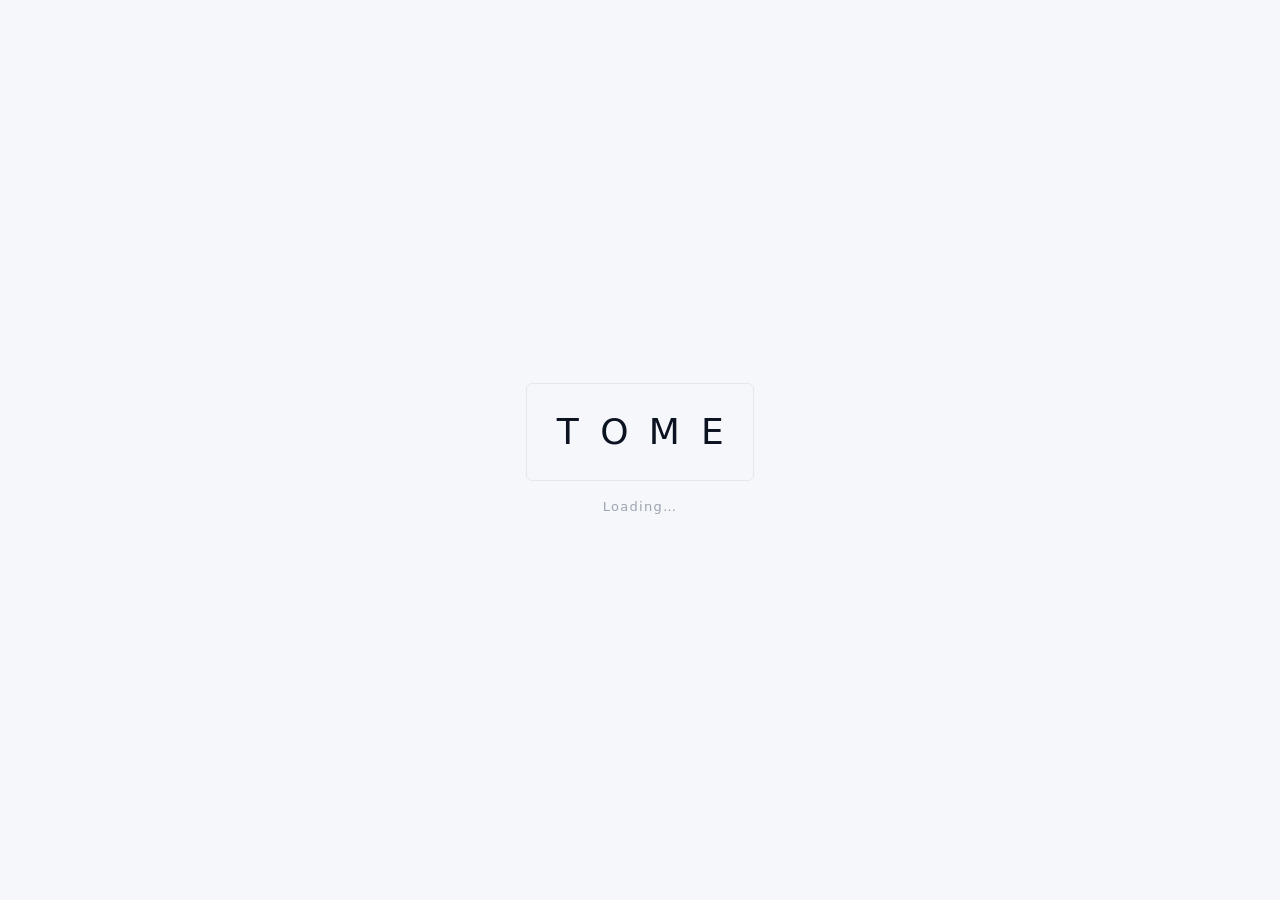
==== commit 1a6947ab: "v2.5.0" ====
--- a/index.html
+++ b/index.html
@@ -88,7 +88,7 @@
         <span id="docMeta">Internal Use Only</span>
       </div>
 
-      <!-- Book selector: dropdown populated from books.json, switches between manuals -->
+      <!-- Book selector: dropdown populated from Books/books.json -->
       <div class="book-select">
         <select id="bookPicker"></select>
       </div>
@@ -362,15 +362,15 @@
       <div class="guide-accordion">
         <button class="guide-toggle" type="button">
           <span class="guide-toggle-title">Configuration</span>
-          <span class="guide-toggle-desc">books.json, tome.json, and platform settings</span>
+          <span class="guide-toggle-desc">Books/books.json, tome.json, and platform settings</span>
         </button>
         <div class="guide-body" hidden>
           <div class="settings-guide">
-            <h4>books.json</h4>
-            <p>Lists the available books. The first entry is loaded by default.</p>
+            <h4>Books/books.json</h4>
+            <p>Lists the available books. The first entry is loaded by default. This file lives inside the <code>Books/</code> directory alongside your content.</p>
             <pre>[
-  { "file": "Books/manual/manual.md", "title": "My Manual" },
-  { "file": "Books/qms/qms.md",      "title": "Quality System" }
+  { "file": "Books/my-docs/guide.md",  "title": "My Guide" },
+  { "file": "Books/handbook/handbook.md", "title": "Handbook" }
 ]</pre>
 
             <h4>tome.json</h4>
@@ -660,11 +660,18 @@
         <div class="changelog-content">
           <h3>Changelog</h3>
 
+          <h4>v2.5.0</h4>
+          <ul>
+            <li>Welcome screen shown when no books are configured, with getting-started instructions</li>
+            <li>Platform update scripts: <code>update.sh</code> (bash) and <code>update.ps1</code> (PowerShell) for one-click updates from GitHub</li>
+            <li>Moved <code>books.json</code> manifest into the <code>Books/</code> directory alongside user content</li>
+            <li>Added <code>README.md</code> with project documentation, quick start, and configuration reference</li>
+            <li>Removed external branding from platform defaults &mdash; all branding fully user-configurable</li>
+          </ul>
+
           <h4>v2.4.1</h4>
           <ul>
             <li>Fixed issue with relative path resolution for images and links</li>
-            <li>Moved books.json manifest to <code>TOME books/directory/</code></li>
-            <li>Dan was to blame</li>
           </ul>
 
           <h4>v2.4.0</h4>
@@ -758,11 +765,11 @@
             <li>Restructured Books directory: each book in its own subfolder with co-located images</li>
             <li>Print stylesheet hides all chrome, prints document content only</li>
             <li>Cache-busting via version query strings on JS and CSS</li>
-            <li>Removed all Digital Origin branding from platform code &mdash; all branding now configurable via
+            <li>Removed all external branding from platform code &mdash; all branding now configurable via
               <code>tome.json</code>
             </li>
             <li>Genericised all user-facing language from &ldquo;policy&rdquo; to &ldquo;page&rdquo;</li>
-            <li>Copyright and proprietary software notice (Jason Mcdill)</li>
+            <li>Copyright and proprietary software notice</li>
             <li>Settings button moved to meta bar (top-right) for spatial proximity to panel</li>
             <li>Default book loaded from first entry in <code>books.json</code> rather than hardcoded filename</li>
           </ul>
--- a/styles.css
+++ b/styles.css
@@ -326,7 +326,7 @@
 
 /* ==========================================================================
    SIDEBAR: BOOK SELECTOR
-   Dropdown to switch between different .md manuals (e.g. manual.md, qms.md).
+   Dropdown to switch between different books loaded from Books/books.json.
    ========================================================================== */
 
 .book-select {
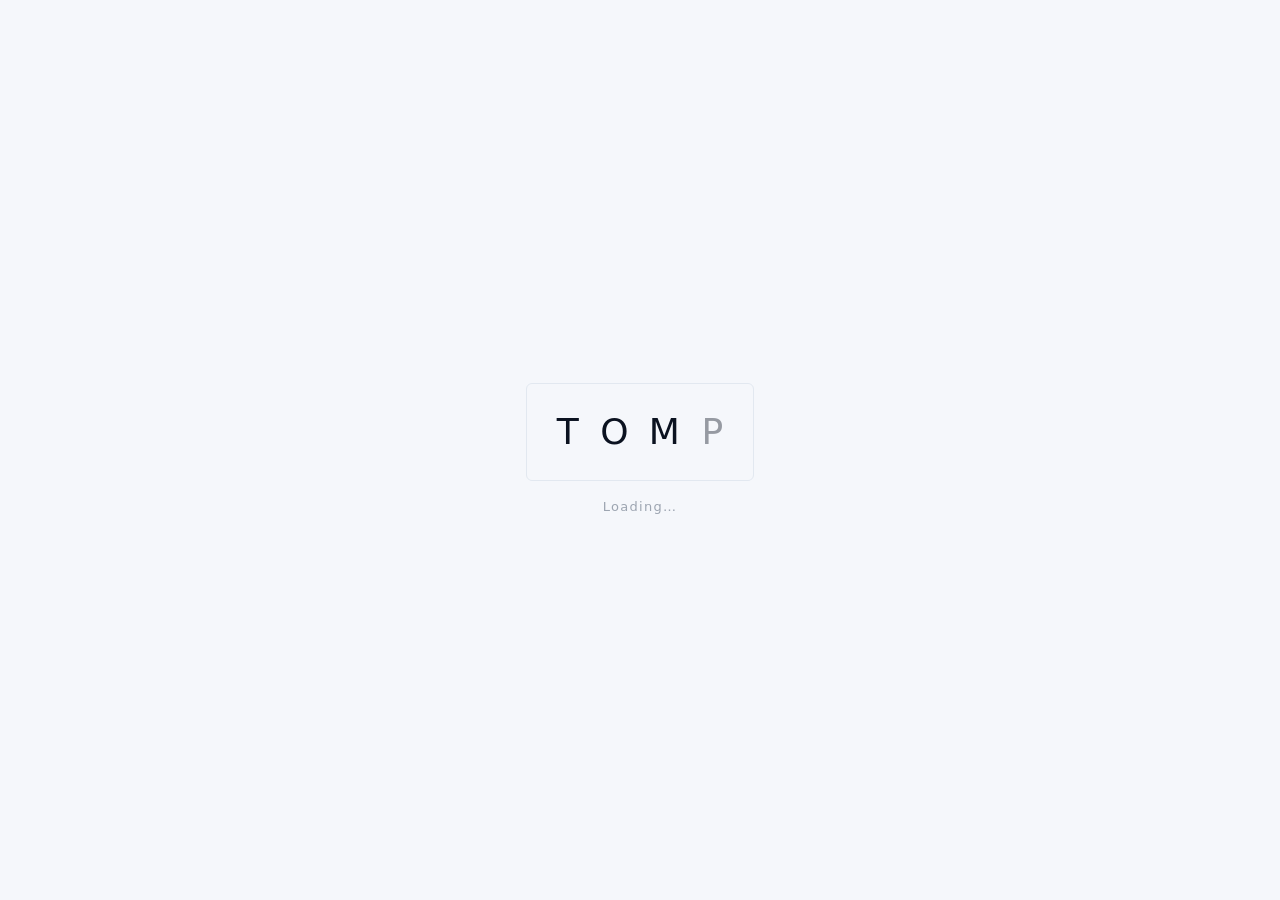
==== commit 729efadd: "pdf export" ====
--- a/index.html
+++ b/index.html
@@ -660,6 +660,12 @@
         <div class="changelog-content">
           <h3>Changelog</h3>
 
+          <h4>v2.5.1</h4>
+          <ul>
+            <li>Platform version now loaded from <code>version.json</code> at startup &mdash; single source of truth, no more duplicate version strings</li>
+            <li>Fixed book picker dropdown showing blank instead of the loaded book title on startup</li>
+          </ul>
+
           <h4>v2.5.0</h4>
           <ul>
             <li>Welcome screen shown when no books are configured, with getting-started instructions</li>
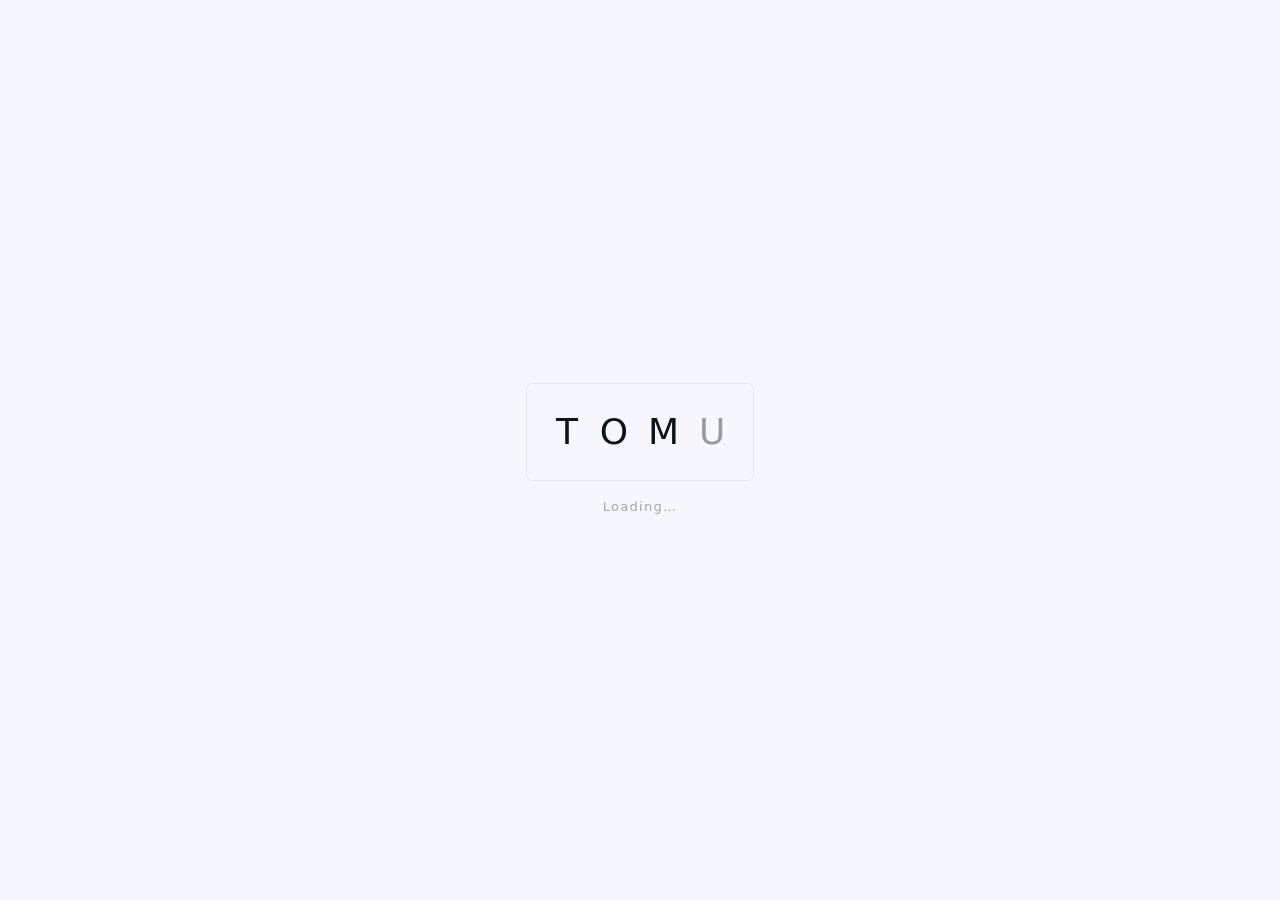
==== commit c4d057e7: "PDF export update" ====
--- a/index.html
+++ b/index.html
@@ -660,6 +660,14 @@
         <div class="changelog-content">
           <h3>Changelog</h3>
 
+          <h4>v2.5.2</h4>
+          <ul>
+            <li>Improved PDF export page breaks: headings (H2&ndash;H5) now stay with their following content instead of being stranded at the bottom of a page</li>
+            <li>H1 group headers start on a new page and flow directly into their first policy</li>
+            <li>Full manual export renders each group as a single continuous block for smarter page slicing</li>
+            <li>PDF page break rules moved entirely to CSS &mdash; removed conflicting <code>avoid-all</code> mode from html2pdf config</li>
+          </ul>
+
           <h4>v2.5.1</h4>
           <ul>
             <li>Platform version now loaded from <code>version.json</code> at startup &mdash; single source of truth, no more duplicate version strings</li>
--- a/styles.css
+++ b/styles.css
@@ -238,29 +238,39 @@
     color: #444;
 }
 
-/* Prevent headings from being stranded at the bottom of a page */
-.pdf-export h1,
-.pdf-export h2,
+/* H1: starts a new page, sticks to whatever follows (H2 or body) */
+.pdf-export h1 {
+    color: #000;
+    break-before: page;
+    page-break-before: always;
+    break-after: avoid;
+    page-break-after: avoid;
+}
+
+/* H2: starts a new page when following body content, but not after a header */
+.pdf-export h2 {
+    color: #000;
+    break-before: page;
+    page-break-before: always;
+    break-after: avoid;
+    page-break-after: avoid;
+}
+
+/* H2 directly after H1 — no page break, stay together */
+.pdf-export h1 + h2 {
+    break-before: avoid;
+    page-break-before: avoid;
+}
+
+/* H3–H5: no breaks, stick to following content */
 .pdf-export h3,
 .pdf-export h4,
 .pdf-export h5 {
     color: #000;
-    break-after: avoid-page;
+    break-before: avoid;
+    page-break-before: avoid;
+    break-after: avoid;
     page-break-after: avoid;
-}
-
-/* Keep the first paragraph/list after a heading on the same page */
-.pdf-export h2 + p,
-.pdf-export h3 + p,
-.pdf-export h4 + p,
-.pdf-export h2 + ul,
-.pdf-export h3 + ul,
-.pdf-export h4 + ul,
-.pdf-export h2 + ol,
-.pdf-export h3 + ol,
-.pdf-export h4 + ol {
-    break-before: avoid-page;
-    page-break-before: avoid;
 }
 
 /* Prevent content blocks from being split across pages */
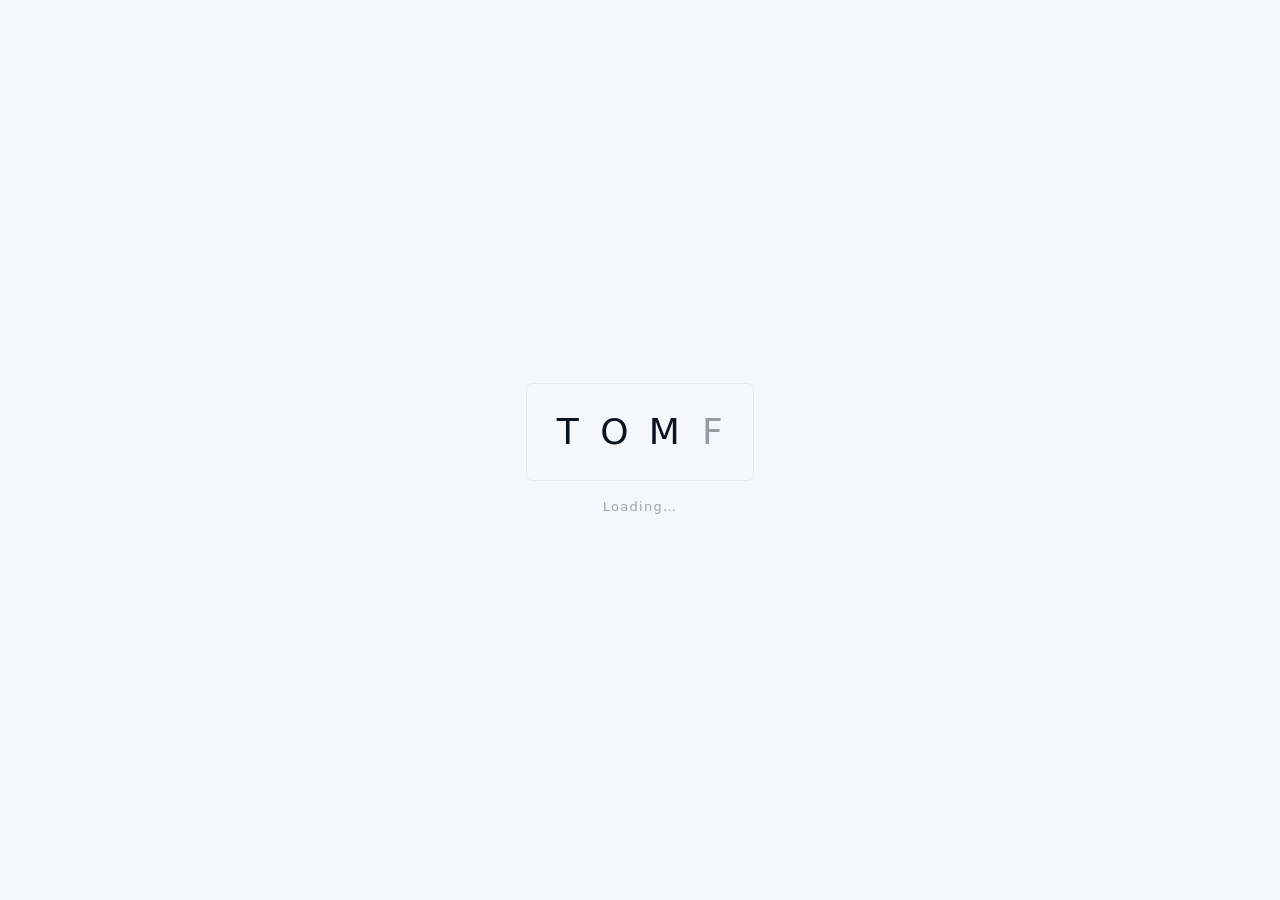
==== commit 07930eb9: "asd" ====
--- a/index.html
+++ b/index.html
@@ -20,7 +20,7 @@
   <link id="favicon" rel="icon">
 
   <!-- Stylesheet for the app layout, sidebar, document viewer, and PDF export -->
-  <link rel="stylesheet" type="text/css" href="styles.css?v=2.3.0">
+  <link rel="stylesheet" type="text/css" href="styles.css?v=2.6.2">
 </head>
 
 <body>
@@ -851,6 +851,6 @@
 </body>
 
 <!-- Application logic: markdown parsing, navigation, search, PDF export -->
-<script src="index.js?v=2.3.0"></script>
+<script src="index.js?v=2.6.2"></script>
 
 </html>
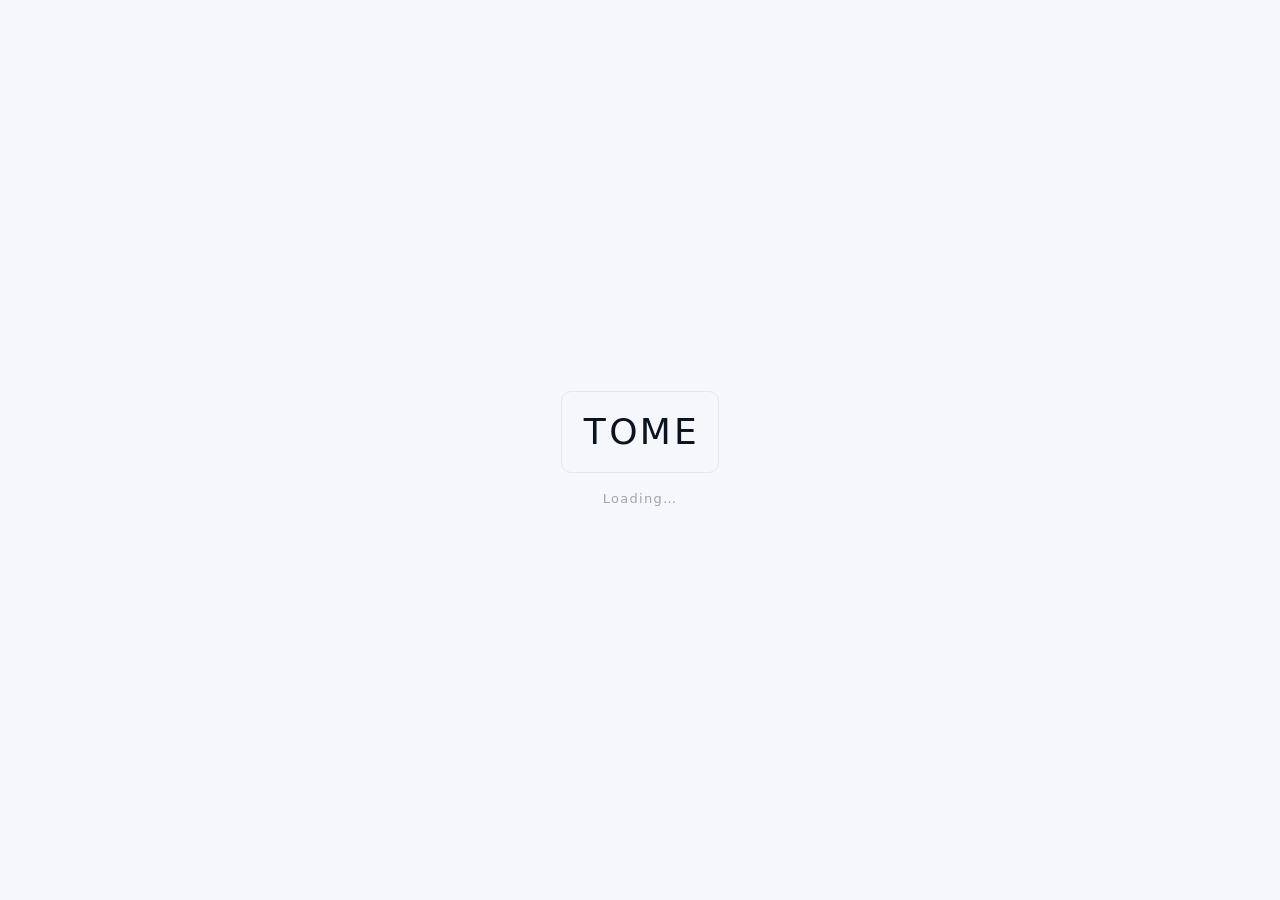
==== commit d42a144f: "cmd" ====
--- a/index.html
+++ b/index.html
@@ -12,15 +12,15 @@
   <!-- Anchor plugin for markdown-it: auto-generates heading IDs for deep linking -->
   <script src="libs/markdownItAnchor.umd.js"></script>
 
-  <!-- PDF generation libraries: html2pdf wraps html2canvas + jsPDF -->
-  <script src="libs/html2pdf.bundle.min.js"></script>
-  <script src="libs/html2canvas.min.js"></script>
+  <!-- PDF generation libraries: html2pdf wraps html2canvas + jsPDF (defer to avoid blocking render) -->
+  <script src="libs/html2pdf.bundle.min.js" defer></script>
+  <script src="libs/html2canvas.min.js" defer></script>
 
   <!-- Favicon: set from tome.json branding.favicon on load -->
   <link id="favicon" rel="icon">
 
   <!-- Stylesheet for the app layout, sidebar, document viewer, and PDF export -->
-  <link rel="stylesheet" type="text/css" href="styles.css?v=2.6.2">
+  <link rel="stylesheet" type="text/css" href="styles.css?v=2.7.0">
 </head>
 
 <body>
@@ -79,6 +79,11 @@
     <!-- ===== SIDEBAR ===== -->
     <aside>
 
+      <!-- Collapse sidebar button (desktop only) -->
+      <button id="sidebarCollapse" class="sidebar-collapse-btn" type="button" title="Collapse sidebar">
+        <svg width="14" height="14" viewBox="0 0 14 14"><path d="M9 3L5 7l4 4" fill="none" stroke="currentColor" stroke-width="1.5" stroke-linecap="round" stroke-linejoin="round"/></svg>
+      </button>
+
       <!-- Tome wordmark: subtle platform branding at the top of the sidebar -->
       <div class="tome-wordmark tome-nav">Tome</div>
 
@@ -113,6 +118,19 @@
 
     <!-- ===== MAIN CONTENT AREA ===== -->
     <main>
+      <!-- Width toggle: sticky bar with three layout-width presets -->
+      <div class="width-toggle">
+        <button class="width-btn" data-width="narrow" title="Narrow">
+          <svg width="16" height="14" viewBox="0 0 16 14"><rect x="4" y="1" width="8" height="12" rx="2" fill="none" stroke="currentColor" stroke-width="1.5"/></svg>
+        </button>
+        <button class="width-btn active" data-width="medium" title="Medium">
+          <svg width="16" height="14" viewBox="0 0 16 14"><rect x="2" y="1" width="12" height="12" rx="2" fill="none" stroke="currentColor" stroke-width="1.5"/></svg>
+        </button>
+        <button class="width-btn" data-width="wide" title="Wide">
+          <svg width="16" height="14" viewBox="0 0 16 14"><rect x="0.75" y="1" width="14.5" height="12" rx="2" fill="none" stroke="currentColor" stroke-width="1.5"/></svg>
+        </button>
+      </div>
+
       <div class="wrap">
         <div class="card">
 
@@ -225,6 +243,95 @@
               <li>HTML passthrough is enabled &mdash; you can embed raw HTML if needed</li>
               <li>Deep links use the URL hash: <code>#section-heading-page-title</code></li>
             </ul>
+
+            <h4>Callouts</h4>
+            <p>Blockquotes with a special tag on the first line are rendered as styled callout boxes. The tag is stripped from the output.</p>
+            <table>
+              <thead>
+                <tr>
+                  <th>Syntax</th>
+                  <th>Type</th>
+                  <th>Appearance</th>
+                </tr>
+              </thead>
+              <tbody>
+                <tr>
+                  <td><code>&gt; [!WARNING] text</code></td>
+                  <td>Warning</td>
+                  <td>Yellow accent, &#9888; icon</td>
+                </tr>
+                <tr>
+                  <td><code>&gt; [!INFO] text</code></td>
+                  <td>Info</td>
+                  <td>Blue accent, &#8505; icon</td>
+                </tr>
+                <tr>
+                  <td><code>&gt; [!TIP] text</code></td>
+                  <td>Tip</td>
+                  <td>Green accent, &#9998; icon</td>
+                </tr>
+                <tr>
+                  <td><code>&gt; [!DANGER] text</code></td>
+                  <td>Danger</td>
+                  <td>Red accent, &#10005; icon</td>
+                </tr>
+                <tr>
+                  <td><code>&gt; [!NOTE] text</code></td>
+                  <td>Note</td>
+                  <td>Purple accent, &#10033; icon</td>
+                </tr>
+              </tbody>
+            </table>
+            <p>Multi-line callouts work normally &mdash; just keep the <code>&gt;</code> prefix on each line. The tag only needs to appear on the first line.</p>
+          </div>
+        </div>
+      </div>
+
+      <!-- Cross-book links -->
+      <div class="guide-accordion">
+        <button class="guide-toggle" type="button">
+          <span class="guide-toggle-title">Cross-Book Links</span>
+          <span class="guide-toggle-desc">Link between books with a return button for easy navigation</span>
+        </button>
+        <div class="guide-body" hidden>
+          <div class="settings-guide">
+            <p>You can link from any page in one book to a specific page in another book. When clicked, Tome switches to the target book and shows a floating &ldquo;Back to &hellip;&rdquo; button so the reader can return to where they were.</p>
+
+            <h4>Syntax</h4>
+            <p>Use an HTML anchor with the <code>tome://</code> protocol:</p>
+            <pre><code>&lt;a href="tome://book-folder#policy-slug"&gt;Link text&lt;/a&gt;</code></pre>
+
+            <h4>How to find the values</h4>
+            <table>
+              <thead>
+                <tr>
+                  <th>Part</th>
+                  <th>Where to find it</th>
+                </tr>
+              </thead>
+              <tbody>
+                <tr>
+                  <td><code>book-folder</code></td>
+                  <td>The folder name inside <code>Books/</code> that contains the target book&rsquo;s <code>.md</code> file (e.g. <code>operationsmanual-governance-ve16</code>)</td>
+                </tr>
+                <tr>
+                  <td><code>policy-slug</code></td>
+                  <td>Navigate to the target page in Tome and copy the text after <code>#</code> in the browser URL bar</td>
+                </tr>
+              </tbody>
+            </table>
+
+            <h4>Behaviour</h4>
+            <ul>
+              <li>Works between any two books listed in <code>Books/books.json</code>, in any direction</li>
+              <li>On click, Tome saves your current position, switches to the target book, and navigates to the target page</li>
+              <li>A floating &ldquo;&larr; Back to &hellip;&rdquo; button appears at the bottom of the screen</li>
+              <li>Clicking the back button returns you to the exact book and page you came from</li>
+              <li>If the target book or page is not found, an alert is shown and no navigation occurs</li>
+            </ul>
+
+            <h4>Example</h4>
+            <pre><code>&lt;a href="tome://operationsmanual-governance-ve16#non-critical-ticket-handling-escalation-policy"&gt;Escalation Policy&lt;/a&gt;</code></pre>
           </div>
         </div>
       </div>
@@ -660,6 +767,21 @@
         <div class="changelog-content">
           <h3>Changelog</h3>
 
+          <h4>v2.7.0</h4>
+          <ul>
+            <li>Deferred PDF export libraries (html2pdf, html2canvas) so they no longer block initial page render</li>
+            <li>Switched all fetch calls from <code>cache: "no-store"</code> to <code>cache: "default"</code> for faster navigation</li>
+            <li>Images in rendered markdown now use lazy loading and are centred in the content area</li>
+            <li>Added content width toggle &mdash; three responsive presets (narrow 60%, medium 80%, wide 100%) pinned above the document area, persisted to localStorage</li>
+            <li>Collapsible sidebar &mdash; chevron button at the top of the sidebar collapses it entirely; hamburger button fixed top-left to reopen; state persisted to localStorage</li>
+            <li>Callout blocks &mdash; blockquotes with <code>[!WARNING]</code>, <code>[!INFO]</code>, <code>[!TIP]</code>, <code>[!DANGER]</code>, or <code>[!NOTE]</code> tags render as styled callout boxes with coloured accents and icons (compatible with GitHub alert syntax)</li>
+            <li>Cross-book links &mdash; <code>tome://</code> protocol allows linking between books with automatic &ldquo;Back to&hellip;&rdquo; return button; return button pulses every 20s and has a dismiss option</li>
+            <li>Selected book now persisted to localStorage &mdash; refreshing the page returns to the same book and policy instead of defaulting to the first book</li>
+            <li>New colour theme: Terminal (green-on-black with monospace font)</li>
+            <li>Cross-book return button and pulse animation now respect the active colour theme</li>
+            <li>Added guide sections for Callouts and Cross-Book Links in the Settings &gt; Guide tab</li>
+          </ul>
+
           <h4>v2.5.2</h4>
           <ul>
             <li>Improved PDF export page breaks: headings (H2&ndash;H5) now stay with their following content instead of being stranded at the bottom of a page</li>
@@ -851,6 +973,6 @@
 </body>
 
 <!-- Application logic: markdown parsing, navigation, search, PDF export -->
-<script src="index.js?v=2.6.2"></script>
+<script src="index.js?v=2.7.0"></script>
 
 </html>
--- a/styles.css
+++ b/styles.css
@@ -111,6 +111,29 @@
     --mark: rgba(255, 217, 102, 0.45);
 }
 
+/* --- Terminal — green-on-black CRT console --- */
+:root[data-theme="terminal"] {
+    --bg: #0a0a0a;
+    --panel: #0e0e0e;
+    --text: #33ff33;
+    --muted: #1a9e1a;
+    --border: #1a3a1a;
+    --link: #33ff33;
+    --heading: #33ff33;
+    --shadow: 0 10px 25px rgba(0, 0, 0, 0.50);
+    --h1bg: rgba(51, 255, 51, 0.06);
+    --mark: rgba(51, 255, 51, 0.25);
+}
+
+:root[data-theme="terminal"],
+:root[data-theme="terminal"] input,
+:root[data-theme="terminal"] select,
+:root[data-theme="terminal"] button,
+:root[data-theme="terminal"] code,
+:root[data-theme="terminal"] pre {
+    font-family: "Courier New", Courier, monospace !important;
+}
+
 /* ==========================================================================
    BASE / RESET
    ========================================================================== */
@@ -137,6 +160,11 @@
     height: 100%;
     display: grid;
     grid-template-columns: var(--sidebar) 1fr;
+    transition: grid-template-columns 0.25s ease;
+}
+
+.app.sidebar-collapsed {
+    grid-template-columns: 0px 1fr;
 }
 
 /* Sidebar: scrollable, subtle background tint */
@@ -145,19 +173,68 @@
     background: rgba(255, 255, 255, 0.02);
     overflow: auto;
     padding: 14px 10px;
+    min-width: 0;
+    transition: opacity 0.2s ease, padding 0.25s ease;
+}
+
+.sidebar-collapsed aside {
+    opacity: 0;
+    padding: 0;
+    pointer-events: none;
+    border-right: none;
 }
 
 /* Main content pane: independently scrollable */
 main {
     overflow: auto;
+}
+
+/* --- Width toggle bar --- */
+.width-toggle {
+    position: sticky;
+    top: 0;
+    z-index: 10;
+    display: flex;
+    gap: 2px;
+    justify-content: center;
+    padding: 8px 0 0;
+}
+
+.width-btn {
+    width: 28px;
+    height: 24px;
+    display: flex;
+    align-items: center;
+    justify-content: center;
+    border: 1px solid var(--border);
+    border-radius: 6px;
+    background: transparent;
+    color: var(--muted);
+    cursor: pointer;
+    transition: background 0.15s, color 0.15s;
+}
+
+.width-btn:hover {
+    background: var(--h1bg);
+    color: var(--text);
+}
+
+.width-btn.active {
+    background: var(--h1bg);
+    color: var(--heading);
 }
 
 /* Centres content within main, with max-width constraint */
 .wrap {
     max-width: var(--maxw);
     margin: 18px auto;
-    padding: 0 18px 40px;
-}
+    padding: 0 32px 40px;
+}
+
+/* Width presets toggled by JS */
+main[data-width="narrow"] .wrap { max-width: 60%; }
+main[data-width="medium"] .wrap { max-width: 80%; }
+main[data-width="wide"]   .wrap { max-width: 100%; }
 
 /* ==========================================================================
    CARD
@@ -673,6 +750,73 @@
 .doc blockquote p:first-child { margin-top: 0; }
 .doc blockquote p:last-child  { margin-bottom: 0; }
 
+/* --- Callout variants --- */
+.doc blockquote.callout {
+    padding: 12px 16px 12px 52px !important;
+    position: relative;
+}
+
+.doc blockquote.callout::before {
+    position: absolute;
+    left: 16px;
+    top: 50%;
+    transform: translateY(-50%);
+    font-size: 16px;
+    line-height: 1;
+    width: 20px;
+    text-align: center;
+}
+
+/* Warning: yellow accent */
+.doc .callout-warning {
+    border-left-color: #f59e0b;
+    background: rgba(245, 158, 11, 0.08);
+}
+
+.doc .callout-warning::before {
+    content: "\26A0";
+}
+
+/* Info: blue accent */
+.doc .callout-info {
+    border-left-color: #3b82f6;
+    background: rgba(59, 130, 246, 0.08);
+}
+
+.doc .callout-info::before {
+    content: "\2139";
+}
+
+/* Tip: green accent */
+.doc .callout-tip {
+    border-left-color: #22c55e;
+    background: rgba(34, 197, 94, 0.08);
+}
+
+.doc .callout-tip::before {
+    content: "\270E";
+}
+
+/* Danger: red accent */
+.doc .callout-danger {
+    border-left-color: #ef4444;
+    background: rgba(239, 68, 68, 0.08);
+}
+
+.doc .callout-danger::before {
+    content: "\2715";
+}
+
+/* Note: purple accent */
+.doc .callout-note {
+    border-left-color: #a855f7;
+    background: rgba(168, 85, 247, 0.08);
+}
+
+.doc .callout-note::before {
+    content: "\2731";
+}
+
 /* Code blocks (fenced / pre) */
 .doc pre {
     background: var(--bg);
@@ -776,6 +920,9 @@
 /* --- Images --- */
 
 .doc img {
+    display: block;
+    margin-left: auto;
+    margin-right: auto;
     max-width: 100%;
     height: auto;
     border-radius: 12px;
@@ -876,6 +1023,59 @@
     transform: translateY(1px);
 }
 
+/* --- Cross-book return button --- */
+.cross-book-return {
+    position: sticky;
+    bottom: 24px;
+    z-index: 7000;
+    display: block;
+    margin: 16px auto;
+    appearance: none;
+    border: 1px solid var(--border);
+    border-radius: 8px;
+    background: var(--bg);
+    color: var(--link);
+    font-size: 13px;
+    padding: 8px 18px;
+    cursor: pointer;
+    box-shadow: 0 4px 16px rgba(0, 0, 0, 0.3);
+    transition: background 0.15s, border-color 0.15s;
+    white-space: nowrap;
+}
+
+.cross-book-return:hover {
+    border-color: var(--heading);
+    background: color-mix(in srgb, var(--heading) 10%, transparent);
+}
+
+.cross-book-return .cross-book-dismiss {
+    appearance: none;
+    background: none;
+    border: none;
+    color: var(--muted);
+    font-size: 16px;
+    cursor: pointer;
+    margin-left: 10px;
+    padding: 0 2px;
+    line-height: 1;
+    vertical-align: middle;
+}
+
+.cross-book-return .cross-book-dismiss:hover {
+    color: var(--text);
+}
+
+@keyframes crossBookPulse {
+    0%, 100% { transform: scale(1); box-shadow: 0 4px 16px rgba(0, 0, 0, 0.3); border-color: var(--border); }
+    25% { transform: scale(1.06); box-shadow: 0 0 20px color-mix(in srgb, var(--heading) 50%, transparent); border-color: var(--heading); }
+    50% { transform: scale(1); box-shadow: 0 4px 16px rgba(0, 0, 0, 0.3); border-color: var(--border); }
+    75% { transform: scale(1.06); box-shadow: 0 0 20px color-mix(in srgb, var(--heading) 50%, transparent); border-color: var(--heading); }
+}
+
+.cross-book-return.pulse {
+    animation: crossBookPulse 1.5s ease;
+}
+
 /* ==========================================================================
    THEME PICKER
    Dropdown selector in the sidebar footer for colour themes.
@@ -1146,21 +1346,54 @@
    Hidden on desktop, shown on mobile in the meta bar.
    ========================================================================== */
 
+/* Sidebar collapse toggle: visible on desktop, top of sidebar */
+.sidebar-collapse-btn {
+    appearance: none;
+    background: none;
+    border: 1px solid var(--border);
+    border-radius: 6px;
+    color: var(--muted);
+    cursor: pointer;
+    font-size: 16px;
+    width: 28px;
+    height: 24px;
+    display: flex;
+    align-items: center;
+    justify-content: center;
+    margin-bottom: 8px;
+    transition: background 0.15s, color 0.15s;
+}
+
+.sidebar-collapse-btn:hover {
+    background: var(--h1bg);
+    color: var(--text);
+}
+
 .nav-hamburger {
     display: none;
     appearance: none;
-    background: none;
-    border: none;
+    background: var(--h1bg);
+    border: 1px solid var(--border);
+    border-radius: 6px;
     color: var(--muted);
     font-size: 20px;
     cursor: pointer;
     padding: 4px;
     line-height: 1;
-    flex-shrink: 0;
+    position: fixed;
+    top: 10px;
+    left: 10px;
+    z-index: 9000;
+    width: 28px;
+    height: 24px;
+    align-items: center;
+    justify-content: center;
     opacity: 0.6;
+    transition: background 0.15s, color 0.15s;
 }
 
 .nav-hamburger:hover {
+    background: var(--h1bg);
     color: var(--text);
     opacity: 1;
 }
@@ -1212,8 +1445,18 @@
 
     /* Show hamburger on mobile */
     .nav-hamburger {
-        display: block;
+        display: flex;
     }
+
+    /* Hide sidebar collapse button on mobile (uses drawer instead) */
+    .sidebar-collapse-btn {
+        display: none;
+    }
+}
+
+/* Show hamburger on desktop when sidebar is collapsed */
+.sidebar-collapsed .nav-hamburger {
+    display: flex;
 }
 
 /* ==========================================================================
@@ -1754,7 +1997,9 @@
     .settings-panel,
     .settings-backdrop,
     .nav-backdrop,
-    .nav-hamburger {
+    .nav-hamburger,
+    .sidebar-collapse-btn,
+    .cross-book-return {
         display: none !important;
     }
 
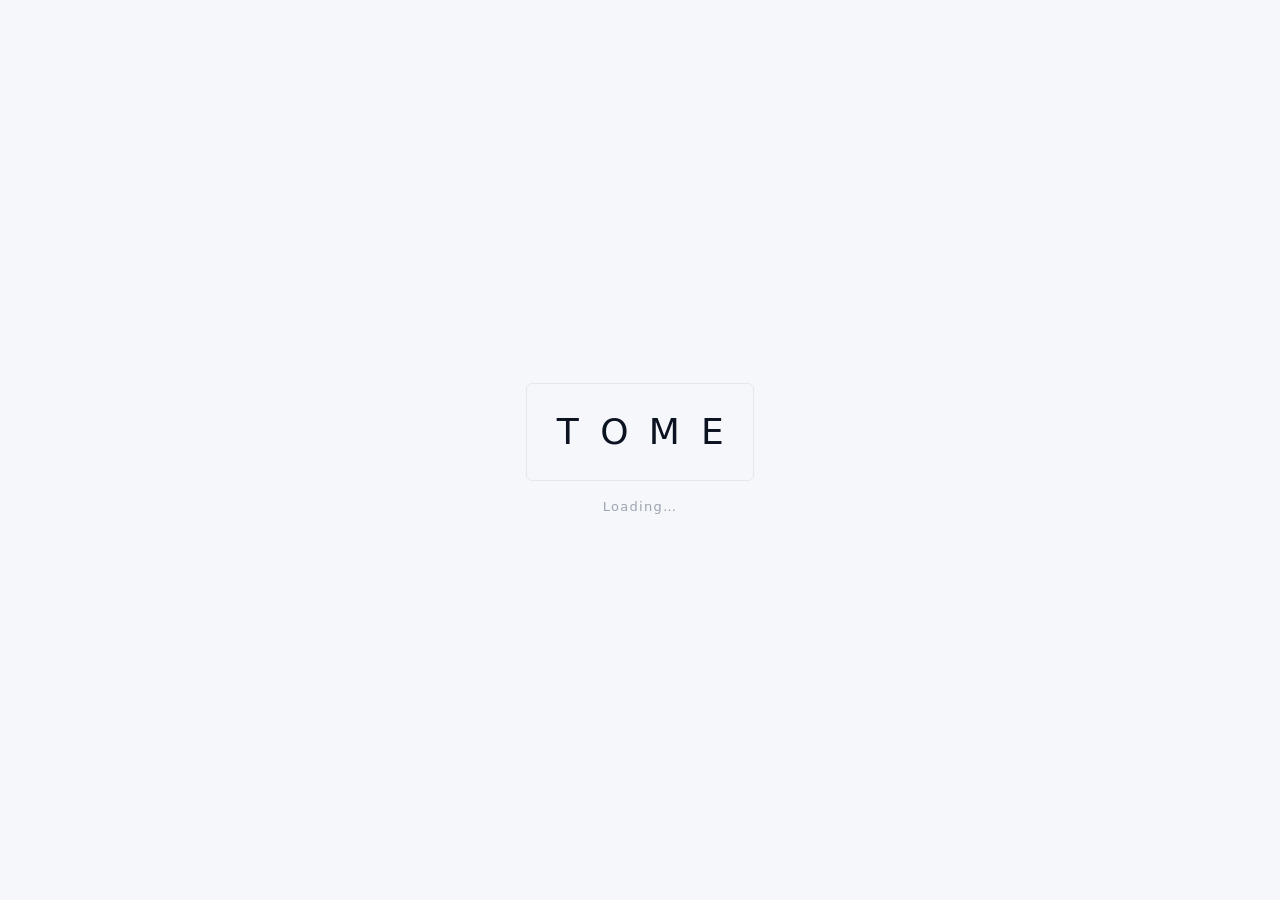
==== commit 88633b15: "Sync platform to v2.9.0 from Helpdesk deployment Backport index.html, index.js, styles.css from supr" ====
--- a/index.html
+++ b/index.html
@@ -20,7 +20,7 @@
   <link id="favicon" rel="icon">
 
   <!-- Stylesheet for the app layout, sidebar, document viewer, and PDF export -->
-  <link rel="stylesheet" type="text/css" href="styles.css?v=2.7.0">
+  <link rel="stylesheet" type="text/css" href="styles.css?v=2.9.0">
 </head>
 
 <body>
@@ -73,8 +73,10 @@
     })();
   </script>
 
-  <!-- Root layout: two-column grid (sidebar | main content) -->
-  <div class="app">
+  <!-- Root layout: three-column grid (left sidebar | main content | right in-page ToC).
+       Starts in `toc-empty` so the right column is collapsed until the first page is
+       rendered; `buildRightToc` toggles this class once it knows how many sub-headings exist. -->
+  <div class="app toc-empty">
 
     <!-- ===== SIDEBAR ===== -->
     <aside>
@@ -145,6 +147,23 @@
         </div>
       </div>
     </main>
+
+    <!-- ===== RIGHT SIDEBAR: IN-PAGE TABLE OF CONTENTS ===== -->
+    <!-- Mirrors the left sidebar; populated per-page from H3/H4/H5 headings. -->
+    <!-- Hidden when the current page has too few sub-headings to warrant one. -->
+    <aside class="toc-aside" id="tocAside" aria-label="In this page">
+      <!-- Collapse button (mirror of the left sidebar's chevron). Chevron
+           points right to indicate the pane collapses toward the screen edge. -->
+      <button id="tocCollapse" class="toc-collapse-btn" type="button" title="Hide in-page contents">
+        <svg width="14" height="14" viewBox="0 0 14 14"><path d="M5 3l4 4-4 4" fill="none" stroke="currentColor" stroke-width="1.5" stroke-linecap="round" stroke-linejoin="round"/></svg>
+      </button>
+      <div class="toc-aside-title">In this page</div>
+      <nav id="tocNav" class="toc-nav"></nav>
+    </aside>
+
+    <!-- Fixed top-right hamburger to reopen the right pane once it's been
+         collapsed. Mirrors the top-left nav-hamburger; hidden by default. -->
+    <button id="tocHamburger" class="toc-hamburger" type="button" title="Show in-page contents">&#9776;</button>
   </div>
 
   <!-- Mobile nav backdrop: shown when sidebar drawer is open -->
@@ -191,6 +210,10 @@
           <button class="settings-action" data-export="manual-pdf">Full manual &rarr; PDF</button>
           <button class="settings-action" data-export="manual-md">Full manual &rarr; Markdown</button>
         </div>
+        <label class="settings-checkbox-label">
+          <input type="checkbox" id="mdContentsPage" />
+          Include contents page in Markdown export
+        </label>
       </div>
     </div>
 
@@ -283,6 +306,179 @@
               </tbody>
             </table>
             <p>Multi-line callouts work normally &mdash; just keep the <code>&gt;</code> prefix on each line. The tag only needs to appear on the first line.</p>
+          </div>
+        </div>
+      </div>
+
+      <!-- Managing Books -->
+      <div class="guide-accordion">
+        <button class="guide-toggle" type="button">
+          <span class="guide-toggle-title">Managing Books</span>
+          <span class="guide-toggle-desc">Add, remove, reorder, or change the default book from one file</span>
+        </button>
+        <div class="guide-body" hidden>
+          <div class="settings-guide">
+            <p>Every book Tome knows about is declared in one central file: <code>Books/books.json</code>. It is an ordered array; the first entry is the default book on first load and entries appear in the sidebar dropdown in order.</p>
+
+            <h4>Where everything lives</h4>
+            <pre>Books/
+  books.json               &lt;-- the one file you edit to add/remove books
+  my-monolithic-book.md    &lt;-- a monolithic book (one .md file)
+  my-directory-book/       &lt;-- a directory book (folder of files)
+    Section One/
+      page-1.md
+      page-2.md
+    Diagrams/
+      chart.png</pre>
+
+            <h4>Adding a monolithic book</h4>
+            <p>A monolithic book is a single markdown file. Drop the <code>.md</code> into <code>Books/</code> (or a sub-folder) and add one entry:</p>
+            <pre>{
+  "file":  "Books/my-book.md",
+  "title": "My Book"
+}</pre>
+
+            <h4>Adding a directory book</h4>
+            <p>A directory book is a folder of markdown files organised into sub-folders. Declare it inline in <code>books.json</code> with <code>directory</code>, <code>title</code>, and <code>sections</code>:</p>
+            <pre>{
+  "directory": "Books/my-directory-book",
+  "title":     "My Directory Book",
+  "sections": [
+    {
+      "title": "Section One",
+      "pages": [
+        "page-1.md",
+        "page-2.md"
+      ]
+    },
+    {
+      "title": "Section Two",
+      "pages": [
+        { "file": "intro.md", "title": "Introduction" },
+        "details.md"
+      ]
+    }
+  ]
+}</pre>
+            <p>See the <strong>Directory-Format Books</strong> section for the full manifest schema (folder overrides, page title overrides, optional metadata, etc.).</p>
+
+            <h4>Removing a book</h4>
+            <p>Delete its entry from <code>books.json</code>. The book&rsquo;s files on disk are left alone &mdash; removing the entry just hides it from the viewer. Delete the files too if you no longer need them.</p>
+
+            <h4>Reordering books</h4>
+            <p>The order of entries in <code>books.json</code> is the order shown in the sidebar dropdown. Reorder the array to reorder the list. The first entry is loaded by default when a new user visits for the first time.</p>
+
+            <h4>Changing the default book</h4>
+            <p>Tome opens whichever book was loaded last (per-browser, via <code>localStorage</code>). On first visit, or after clearing site data, it loads the first entry in <code>books.json</code>. To change the default for new users, move that entry to position 0.</p>
+
+            <h4>Complete example</h4>
+            <pre>[
+  {
+    "file":  "Books/quick-start.md",
+    "title": "Quick Start Guide"
+  },
+  {
+    "directory": "Books/Governance",
+    "title":     "Helpdesk Operations Manual - Governance",
+    "sections": [
+      {
+        "title": "Overview",
+        "pages": [ "intro.md", "scope.md" ]
+      },
+      {
+        "title": "Policies",
+        "pages": [ "policy-1.md", "policy-2.md" ]
+      }
+    ]
+  }
+]</pre>
+            <p>After editing <code>books.json</code>, refresh the page in the browser. There is no build step.</p>
+          </div>
+        </div>
+      </div>
+
+      <!-- Directory-format books -->
+      <div class="guide-accordion">
+        <button class="guide-toggle" type="button">
+          <span class="guide-toggle-title">Directory-Format Books</span>
+          <span class="guide-toggle-desc">Split a book across many files using a folder structure</span>
+        </button>
+        <div class="guide-body" hidden>
+          <div class="settings-guide">
+            <p>A book can live either as a single monolithic <code>.md</code> file or as a folder of files. Both formats are fully supported and mix freely in the same <code>Books/books.json</code> (see <strong>Managing Books</strong> for add/remove instructions).</p>
+
+            <h4>When to use which</h4>
+            <table>
+              <thead>
+                <tr>
+                  <th>Format</th>
+                  <th>Good for</th>
+                </tr>
+              </thead>
+              <tbody>
+                <tr>
+                  <td>Monolithic <code>.md</code></td>
+                  <td>Small books, single-author documents, when you want one file to edit and ship</td>
+                </tr>
+                <tr>
+                  <td>Directory</td>
+                  <td>Large manuals, multi-author content, when sections/pages are worked on independently</td>
+                </tr>
+              </tbody>
+            </table>
+
+            <h4>Folder structure</h4>
+            <p>The root folder is the book. Each sub-folder you list in the manifest is a section (equivalent to an H1 in a monolithic book). Each <code>.md</code> file inside a section folder is a page (equivalent to an H2 in a monolithic book). Asset folders (like <code>Diagrams/</code>) are ignored unless referenced by a page.</p>
+            <pre>Books/
+  my-book/
+    Section One/
+      page-1.md
+      page-2.md
+    Section Two/
+      overview.md
+      details.md
+    Diagrams/
+      flowchart.png</pre>
+
+            <h4>Page markdown</h4>
+            <p>Inside each page file, author the body as you would any markdown document:</p>
+            <ul>
+              <li>The <strong>first <code>#</code> heading</strong> in the file becomes the page title in the sidebar. The original H1 is stripped from the rendered view and replaced by the title.</li>
+              <li>Remaining headings are demoted one level when assembled into the book (so a page&rsquo;s <code>##</code> subsections render as H3 inside the page — they stay in the page, they do not become new pages).</li>
+              <li>All standard content (tables, code blocks, images, callouts, etc.) works exactly as in monolithic books.</li>
+            </ul>
+
+            <h4>Manifest schema</h4>
+            <p>Every directory book is declared with a manifest. The recommended place is inline in <code>Books/books.json</code> (edit one file to manage everything). Tome also accepts a <code>book.json</code> at the directory root as a fallback, which is useful when distributing a book as a portable self-contained folder.</p>
+            <pre>{
+  "directory": "Books/my-book",     // only at the books.json level
+  "title": "My Book",               // optional; defaults to folder name
+  "version": "1.0",                 // optional metadata
+  "date": "2026-04-21",             // optional
+  "classification": "Internal",     // optional
+  "sections": [
+    {
+      "title": "Section One",       // shown as the section header
+      "folder": "Section One",      // optional; defaults to title; use "" for book root
+      "pages": [
+        "page-1.md",                // shorthand - title taken from file's first H1
+        "page-2.md",
+        { "file": "page-3.md", "title": "Explicit Page Title" }
+      ]
+    },
+    {
+      "title": "Section Two",
+      "pages": [ "overview.md", "details.md" ]
+    }
+  ]
+}</pre>
+
+            <h4>Images &amp; cross-references</h4>
+            <ul>
+              <li>Relative image paths resolve against the page&rsquo;s section folder, so <code>![diagram](chart.png)</code> in a page in <code>Section One/</code> loads <code>Section One/chart.png</code>.</li>
+              <li>Use <code>../</code> to reference files in sibling folders (e.g. <code>../Diagrams/flow.png</code>).</li>
+              <li>Markdown or HTML links that target another <code>.md</code> file inside the same book are rewritten automatically to navigate within the viewer — clicking jumps to that page, it does not download the raw file.</li>
+            </ul>
           </div>
         </div>
       </div>
@@ -474,10 +670,20 @@
         <div class="guide-body" hidden>
           <div class="settings-guide">
             <h4>Books/books.json</h4>
-            <p>Lists the available books. The first entry is loaded by default. This file lives inside the <code>Books/</code> directory alongside your content.</p>
+            <p>The single source of truth for which books appear in the viewer. An ordered array &mdash; the first entry is loaded by default on first visit, and entries appear in the sidebar dropdown in order. A <code>file</code> entry is a monolithic book; a <code>directory</code> entry with a <code>sections</code> array is a directory-format book declared inline. See <strong>Managing Books</strong> for step-by-step add/remove instructions.</p>
             <pre>[
-  { "file": "Books/my-docs/guide.md",  "title": "My Guide" },
-  { "file": "Books/handbook/handbook.md", "title": "Handbook" }
+  {
+    "file":  "Books/my-guide.md",
+    "title": "My Guide"
+  },
+  {
+    "directory": "Books/my-directory-book",
+    "title":     "Multi-File Book",
+    "sections": [
+      { "title": "Intro",    "pages": [ "01-welcome.md", "02-setup.md" ] },
+      { "title": "Policies", "pages": [ "p1.md", "p2.md" ] }
+    ]
+  }
 ]</pre>
 
             <h4>tome.json</h4>
@@ -767,6 +973,31 @@
         <div class="changelog-content">
           <h3>Changelog</h3>
 
+          <h4>v2.9.0</h4>
+          <ul>
+            <li>In-page table of contents moved into a dedicated right-side nav pane that mirrors the left sidebar&rsquo;s width and theme, so both navigation surfaces frame the main content symmetrically</li>
+            <li>Scroll-spy highlighting: the right-pane entry for the heading currently in view is highlighted and updates live as the reader scrolls through the page</li>
+            <li>Clicking any right-pane entry smooth-scrolls the main pane to that heading</li>
+            <li>Right pane is collapsible &mdash; chevron inside the pane hides it, hamburger at the top-right reopens it, state persisted to localStorage (mirrors the left sidebar)</li>
+            <li>Right pane auto-hides on pages with fewer than three sub-headings so short pages keep the full content width</li>
+            <li>Right pane is hidden below 980px (mobile) to preserve the existing single-column layout</li>
+            <li>Settings tab relocated from the top-right edge to the bottom-right edge (same pill-tab aesthetic, now pokes up from the bottom) so the top-right corner is free for the right pane&rsquo;s reopen hamburger</li>
+            <li>Back-to-top button nudged inward on desktop so it no longer overlaps the repositioned settings tab</li>
+            <li>Removed the inline &ldquo;In this page&rdquo; card that previously rendered at the top of the content area</li>
+          </ul>
+
+          <h4>v2.8.0</h4>
+          <ul>
+            <li>Directory-format books &mdash; a book can now live as a folder of markdown files instead of a single monolithic <code>.md</code>. The root folder is the book, each sub-folder is a section (H1 equivalent), and each <code>.md</code> file within a section is a page (H2 equivalent)</li>
+            <li>All book configuration is now centralised in <code>Books/books.json</code>: directory books declare their sections and pages inline alongside monolithic books, so there is one file to edit to add, remove, or reorder any book</li>
+            <li>New books.json schema: monolithic entries use <code>file</code>, directory entries use <code>directory</code> + <code>sections</code>. Existing <code>file</code>-only entries (including paths without <code>.md</code>) keep working for backwards compatibility</li>
+            <li>A directory can still carry its own <code>book.json</code> at the root as a fallback &mdash; useful for distributing a book as a portable self-contained folder &mdash; but it&rsquo;s no longer required</li>
+            <li>Each page&rsquo;s first H1 becomes its sidebar title; remaining headings in the file are demoted one level when the book is assembled, so in-page subsections never collide with page or section boundaries</li>
+            <li>Relative image paths in a directory-book page resolve against the page&rsquo;s section folder, with <code>../</code> supported for cross-folder asset references</li>
+            <li>Markdown and HTML links that target another <code>.md</code> file within the same directory book are rewritten automatically to navigate within the viewer instead of fetching the raw file</li>
+            <li>Added &ldquo;Managing Books&rdquo; and &ldquo;Directory-Format Books&rdquo; sections to Settings &rarr; Guide covering add/remove/reorder workflow and the full manifest schema</li>
+          </ul>
+
           <h4>v2.7.0</h4>
           <ul>
             <li>Deferred PDF export libraries (html2pdf, html2canvas) so they no longer block initial page render</li>
@@ -973,6 +1204,6 @@
 </body>
 
 <!-- Application logic: markdown parsing, navigation, search, PDF export -->
-<script src="index.js?v=2.7.0"></script>
+<script src="index.js?v=2.9.0"></script>
 
 </html>
--- a/styles.css
+++ b/styles.css
@@ -159,15 +159,30 @@
 .app {
     height: 100%;
     display: grid;
-    grid-template-columns: var(--sidebar) 1fr;
+    grid-template-columns: var(--sidebar) 1fr var(--sidebar);
     transition: grid-template-columns 0.25s ease;
 }
 
 .app.sidebar-collapsed {
-    grid-template-columns: 0px 1fr;
-}
-
-/* Sidebar: scrollable, subtle background tint */
+    grid-template-columns: 0px 1fr var(--sidebar);
+}
+
+/* Right column collapses in two distinct situations:
+    - toc-empty:      the current page has no sub-headings to list
+    - toc-collapsed:  the reader has explicitly collapsed the pane
+   Either is sufficient to hide it; the latter persists across pages. */
+.app.toc-empty,
+.app.toc-collapsed {
+    grid-template-columns: var(--sidebar) 1fr 0px;
+}
+
+.app.sidebar-collapsed.toc-empty,
+.app.sidebar-collapsed.toc-collapsed {
+    grid-template-columns: 0px 1fr 0px;
+}
+
+/* Sidebar: scrollable, subtle background tint. Shared styling for left
+   and right sidebars so the ToC pane mirrors the nav pane. */
 aside {
     border-right: 1px solid var(--border);
     background: rgba(255, 255, 255, 0.02);
@@ -177,11 +192,27 @@
     transition: opacity 0.2s ease, padding 0.25s ease;
 }
 
-.sidebar-collapsed aside {
+/* Right ToC pane: mirror of the left sidebar — same tint, border on the
+   opposite edge so it frames the main content symmetrically. */
+aside.toc-aside {
+    border-right: none;
+    border-left: 1px solid var(--border);
+}
+
+.sidebar-collapsed > aside:not(.toc-aside) {
     opacity: 0;
     padding: 0;
     pointer-events: none;
     border-right: none;
+}
+
+/* Hide the ToC pane for either reason (no content / user collapsed). */
+.toc-empty .toc-aside,
+.toc-collapsed .toc-aside {
+    opacity: 0;
+    padding: 0;
+    pointer-events: none;
+    border-left: none;
 }
 
 /* Main content pane: independently scrollable */
@@ -988,8 +1019,10 @@
 
 .back-to-top {
     position: fixed;
+    /* Shifted inward from the right edge to clear the settings tab, which
+       now occupies roughly the outer 50px of the bottom-right corner. */
     bottom: 24px;
-    right: 24px;
+    right: 80px;
     width: 40px;
     height: 40px;
     border-radius: 50%;
@@ -1110,44 +1143,50 @@
    Auto-generated ToC from H3/H4/H5 headings within the rendered policy.
    ========================================================================== */
 
-.policy-toc {
-    border: 1px solid var(--border);
-    border-radius: 12px;
-    background: rgba(125, 211, 252, 0.04);
-    padding: 12px 16px;
-    margin: 12px 0 20px;
+/* Right-pane ToC heading. Mirrors the muted label styling used in the left
+   sidebar's brand block so the two panes visually match. */
+.toc-aside-title {
+    font-weight: 700;
+    font-size: 11px;
+    color: var(--muted);
+    text-transform: uppercase;
+    letter-spacing: 0.6px;
+    padding: 4px 10px 10px;
+    border-bottom: 1px solid var(--border);
+    margin: 0 0 8px;
+}
+
+/* ToC link list: styled to match the left sidebar's H2 links so both
+   panes feel like one coherent navigation surface. */
+.toc-nav a {
+    display: block;
+    text-decoration: none;
+    color: var(--text);
+    padding: 6px 10px;
+    border-radius: 10px;
+    border: 1px solid transparent;
+    margin: 2px 6px;
     font-size: 13px;
-}
-
-.policy-toc-title {
-    font-weight: 700;
-    font-size: 12px;
-    color: var(--muted);
-    text-transform: uppercase;
-    letter-spacing: 0.5px;
-    margin: 0 0 8px;
-}
-
-.policy-toc a {
-    display: block;
-    color: var(--link);
-    text-decoration: none;
-    padding: 2px 0;
-    line-height: 1.4;
-}
-
-.policy-toc a:hover {
-    text-decoration: underline;
-}
-
-/* Indent levels for sub-headings in the ToC */
-.policy-toc a[data-level="4"] {
-    padding-left: 16px;
-}
-
-.policy-toc a[data-level="5"] {
-    padding-left: 32px;
-}
+    line-height: 1.35;
+}
+
+.toc-nav a:hover {
+    border-color: rgba(125, 211, 252, 0.35);
+    background: rgba(125, 211, 252, 0.06);
+}
+
+/* Scroll-spy: the heading currently in view is highlighted. */
+.toc-nav a.active {
+    border-color: rgba(125, 211, 252, 0.55);
+    background: rgba(125, 211, 252, 0.10);
+    color: var(--text);
+    font-weight: 600;
+}
+
+/* Indent levels mirror the heading hierarchy inside the page. */
+.toc-nav a[data-level="3"] { padding-left: 10px; }
+.toc-nav a[data-level="4"] { padding-left: 26px; }
+.toc-nav a[data-level="5"] { padding-left: 42px; }
 
 /* ==========================================================================
    COPY / SHARE LINK ICON
@@ -1347,7 +1386,8 @@
    ========================================================================== */
 
 /* Sidebar collapse toggle: visible on desktop, top of sidebar */
-.sidebar-collapse-btn {
+.sidebar-collapse-btn,
+.toc-collapse-btn {
     appearance: none;
     background: none;
     border: 1px solid var(--border);
@@ -1364,12 +1404,20 @@
     transition: background 0.15s, color 0.15s;
 }
 
-.sidebar-collapse-btn:hover {
+/* Right-pane collapse button sits at the top of the ToC aside, pushed
+   to the right edge so it mirrors the left pane's button position. */
+.toc-collapse-btn {
+    margin-left: auto;
+}
+
+.sidebar-collapse-btn:hover,
+.toc-collapse-btn:hover {
     background: var(--h1bg);
     color: var(--text);
 }
 
-.nav-hamburger {
+.nav-hamburger,
+.toc-hamburger {
     display: none;
     appearance: none;
     background: var(--h1bg);
@@ -1382,7 +1430,6 @@
     line-height: 1;
     position: fixed;
     top: 10px;
-    left: 10px;
     z-index: 9000;
     width: 28px;
     height: 24px;
@@ -1392,10 +1439,21 @@
     transition: background 0.15s, color 0.15s;
 }
 
-.nav-hamburger:hover {
+.nav-hamburger { left: 10px; }
+.toc-hamburger { right: 10px; }
+
+.nav-hamburger:hover,
+.toc-hamburger:hover {
     background: var(--h1bg);
     color: var(--text);
     opacity: 1;
+}
+
+/* Show the right hamburger only when the pane is explicitly collapsed and
+   the current page actually has a ToC to reveal — never when the pane is
+   hidden because there's no content, and never on mobile. */
+.app.toc-collapsed:not(.toc-empty) .toc-hamburger {
+    display: flex;
 }
 
 /* Mobile nav backdrop */
@@ -1417,12 +1475,15 @@
    ========================================================================== */
 
 @media (max-width: 980px) {
-    .app {
+    .app,
+    .app.sidebar-collapsed,
+    .app.toc-empty,
+    .app.sidebar-collapsed.toc-empty {
         grid-template-columns: 1fr;
     }
 
     /* Sidebar becomes a fixed left drawer */
-    aside {
+    aside:not(.toc-aside) {
         position: fixed;
         top: 0;
         left: 0;
@@ -1439,8 +1500,14 @@
         overflow-y: auto;
     }
 
-    aside.drawer-open {
+    aside:not(.toc-aside).drawer-open {
         transform: translateX(0);
+    }
+
+    /* Right ToC pane is hidden below 980px — the main content already
+       scrolls on mobile and a third column would crowd the viewport. */
+    aside.toc-aside {
+        display: none;
     }
 
     /* Show hamburger on mobile */
@@ -1448,9 +1515,17 @@
         display: flex;
     }
 
-    /* Hide sidebar collapse button on mobile (uses drawer instead) */
-    .sidebar-collapse-btn {
+    /* Hide internal collapse buttons on mobile (drawer handles the left
+       pane, the right pane is fully hidden). */
+    .sidebar-collapse-btn,
+    .toc-collapse-btn {
         display: none;
+    }
+
+    /* The right hamburger is hidden on mobile — the pane itself is hidden
+       below 980px so there's nothing to reopen. */
+    .toc-hamburger {
+        display: none !important;
     }
 }
 
@@ -1473,7 +1548,7 @@
 
 .settings-btn-fixed {
     position: fixed;
-    top: -10px;
+    bottom: -10px;
     right: 6px;
     z-index: 200;
     appearance: none;
@@ -1490,18 +1565,23 @@
     display: flex;
     align-items: center;
     justify-content: flex-end;
-    box-shadow: -3px 3px 14px rgba(0, 0, 0, 0.4);
+    /* Shadow offsets mirrored on Y so the shadow still sits behind the
+       visible (upper) end of the tab after counter-clockwise rotation. */
+    box-shadow: -3px -3px 14px rgba(0, 0, 0, 0.4);
     opacity: 0.85;
-    transform: rotate(90deg);
+    /* Counter-clockwise rotation so flex-end content (the gear) ends up
+       at the TOP of the rotated pill, i.e. the visible end that pokes
+       into the viewport from the bottom edge. */
+    transform: rotate(-90deg);
     transform-origin: center center;
     transition: opacity 0.2s, color 0.2s, background 0.2s, border-color 0.2s, box-shadow 0.2s;
 }
 
-/* Keep the gear icon upright */
+/* Keep the gear icon upright despite the -90deg container rotation. */
 .settings-btn-fixed::before {
     content: "\2699";
     display: block;
-    transform: rotate(-90deg);
+    transform: rotate(90deg);
 }
 
 .settings-btn-fixed:hover {
@@ -1509,7 +1589,7 @@
     color: var(--heading);
     background: var(--h1bg);
     border-color: var(--heading);
-    box-shadow: -4px 4px 18px rgba(0, 0, 0, 0.5);
+    box-shadow: -4px -4px 18px rgba(0, 0, 0, 0.5);
 }
 
 .settings-backdrop {
@@ -1675,6 +1755,23 @@
     background: rgba(125, 211, 252, 0.06);
 }
 
+.settings-checkbox-label {
+    display: flex;
+    align-items: center;
+    gap: 8px;
+    font-size: 12.5px;
+    color: var(--text-muted);
+    margin-top: 8px;
+    cursor: pointer;
+}
+
+.settings-checkbox-label input[type="checkbox"] {
+    accent-color: var(--link);
+    width: 14px;
+    height: 14px;
+    cursor: pointer;
+}
+
 /* --- Guide tab --- */
 
 .settings-guide h3 {
@@ -1992,13 +2089,15 @@
     .settings-btn-fixed,
     .update-banner,
     .tome-overlay,
-    .policy-toc,
+    .toc-aside,
     .heading-link,
     .settings-panel,
     .settings-backdrop,
     .nav-backdrop,
     .nav-hamburger,
+    .toc-hamburger,
     .sidebar-collapse-btn,
+    .toc-collapse-btn,
     .cross-book-return {
         display: none !important;
     }
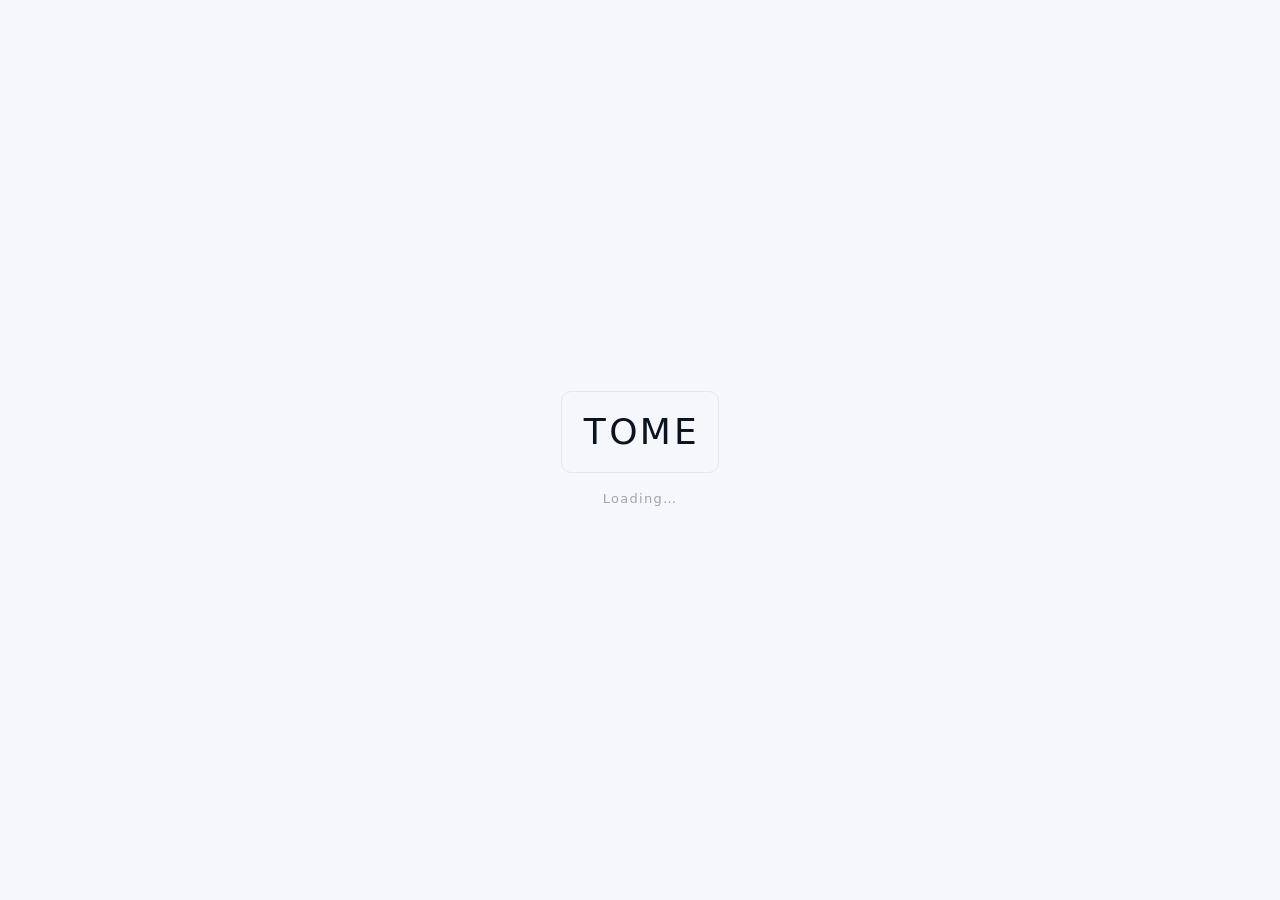
==== commit 602b7cef: "Re-base tome.personal on tome.platform; refresh platform to v2.10.0 Renamed role from old platform r" ====
--- a/index.html
+++ b/index.html
@@ -169,8 +169,20 @@
   <!-- Mobile nav backdrop: shown when sidebar drawer is open -->
   <div id="navBackdrop" class="nav-backdrop" hidden></div>
 
-  <!-- Settings button: fixed top-right with tube extending to screen edge -->
+  <!-- Bottom-right pill buttons: settings (always visible) and matching
+       password-generator launcher to its left. Both are rotated pill tabs
+       that poke up from the bottom edge of the viewport. -->
   <button id="settingsBtn" class="settings-btn-fixed" type="button" title="Settings"></button>
+  <a id="passwordGenLink" class="password-btn-fixed" href="tools/password-generator.html" target="_blank"
+    rel="noopener noreferrer" title="Password generator (opens in new tab)" aria-label="Open password generator">
+    <svg width="24" height="24" viewBox="0 0 24 24" fill="none" stroke="currentColor" stroke-width="2"
+      stroke-linecap="round" stroke-linejoin="round" aria-hidden="true">
+      <circle cx="8" cy="15" r="4" />
+      <line x1="10.85" y1="12.15" x2="19" y2="4" />
+      <line x1="18" y1="5" x2="20" y2="7" />
+      <line x1="15" y1="8" x2="17" y2="10" />
+    </svg>
+  </a>
 
   <!-- Back to top button: appears when main content is scrolled down -->
   <button id="backToTop" class="back-to-top" type="button" title="Back to top">&#8679;</button>
--- a/styles.css
+++ b/styles.css
@@ -1592,6 +1592,55 @@
     box-shadow: -4px -4px 18px rgba(0, 0, 0, 0.5);
 }
 
+/* --- Fixed password-generator button: matched pill to the left of settings.
+       Identical pill geometry to .settings-btn-fixed (rotated tab poking up
+       from the bottom edge); only the right offset and icon differ. --- */
+
+.password-btn-fixed {
+    position: fixed;
+    bottom: -10px;
+    right: 60px;
+    z-index: 200;
+    appearance: none;
+    /* Match <button>'s UA default so width/height are the OUTER size,
+       not the content size. Without this, the <a>'s default content-box
+       sizing adds the 4px border + 38px horizontal padding on top of
+       width/height, making the pill ~46% larger than the settings one. */
+    box-sizing: border-box;
+    height: 50px;
+    width: 90px;
+    padding: 0 20px 0 18px;
+    border: 2px solid var(--border);
+    border-radius: 25px;
+    background: var(--heading);
+    color: var(--bg);
+    line-height: 1;
+    cursor: pointer;
+    text-decoration: none;
+    display: flex;
+    align-items: center;
+    justify-content: flex-end;
+    box-shadow: -3px -3px 14px rgba(0, 0, 0, 0.4);
+    opacity: 0.85;
+    transform: rotate(-90deg);
+    transform-origin: center center;
+    transition: opacity 0.2s, color 0.2s, background 0.2s, border-color 0.2s, box-shadow 0.2s;
+}
+
+/* Counter-rotate the SVG so the key icon stays upright. */
+.password-btn-fixed svg {
+    display: block;
+    transform: rotate(90deg);
+}
+
+.password-btn-fixed:hover {
+    opacity: 1;
+    color: var(--heading);
+    background: var(--h1bg);
+    border-color: var(--heading);
+    box-shadow: -4px -4px 18px rgba(0, 0, 0, 0.5);
+}
+
 .settings-backdrop {
     position: fixed;
     inset: 0;
@@ -2086,6 +2135,7 @@
     aside,
     .meta-bar,
     .back-to-top,
+    .password-btn-fixed,
     .settings-btn-fixed,
     .update-banner,
     .tome-overlay,
